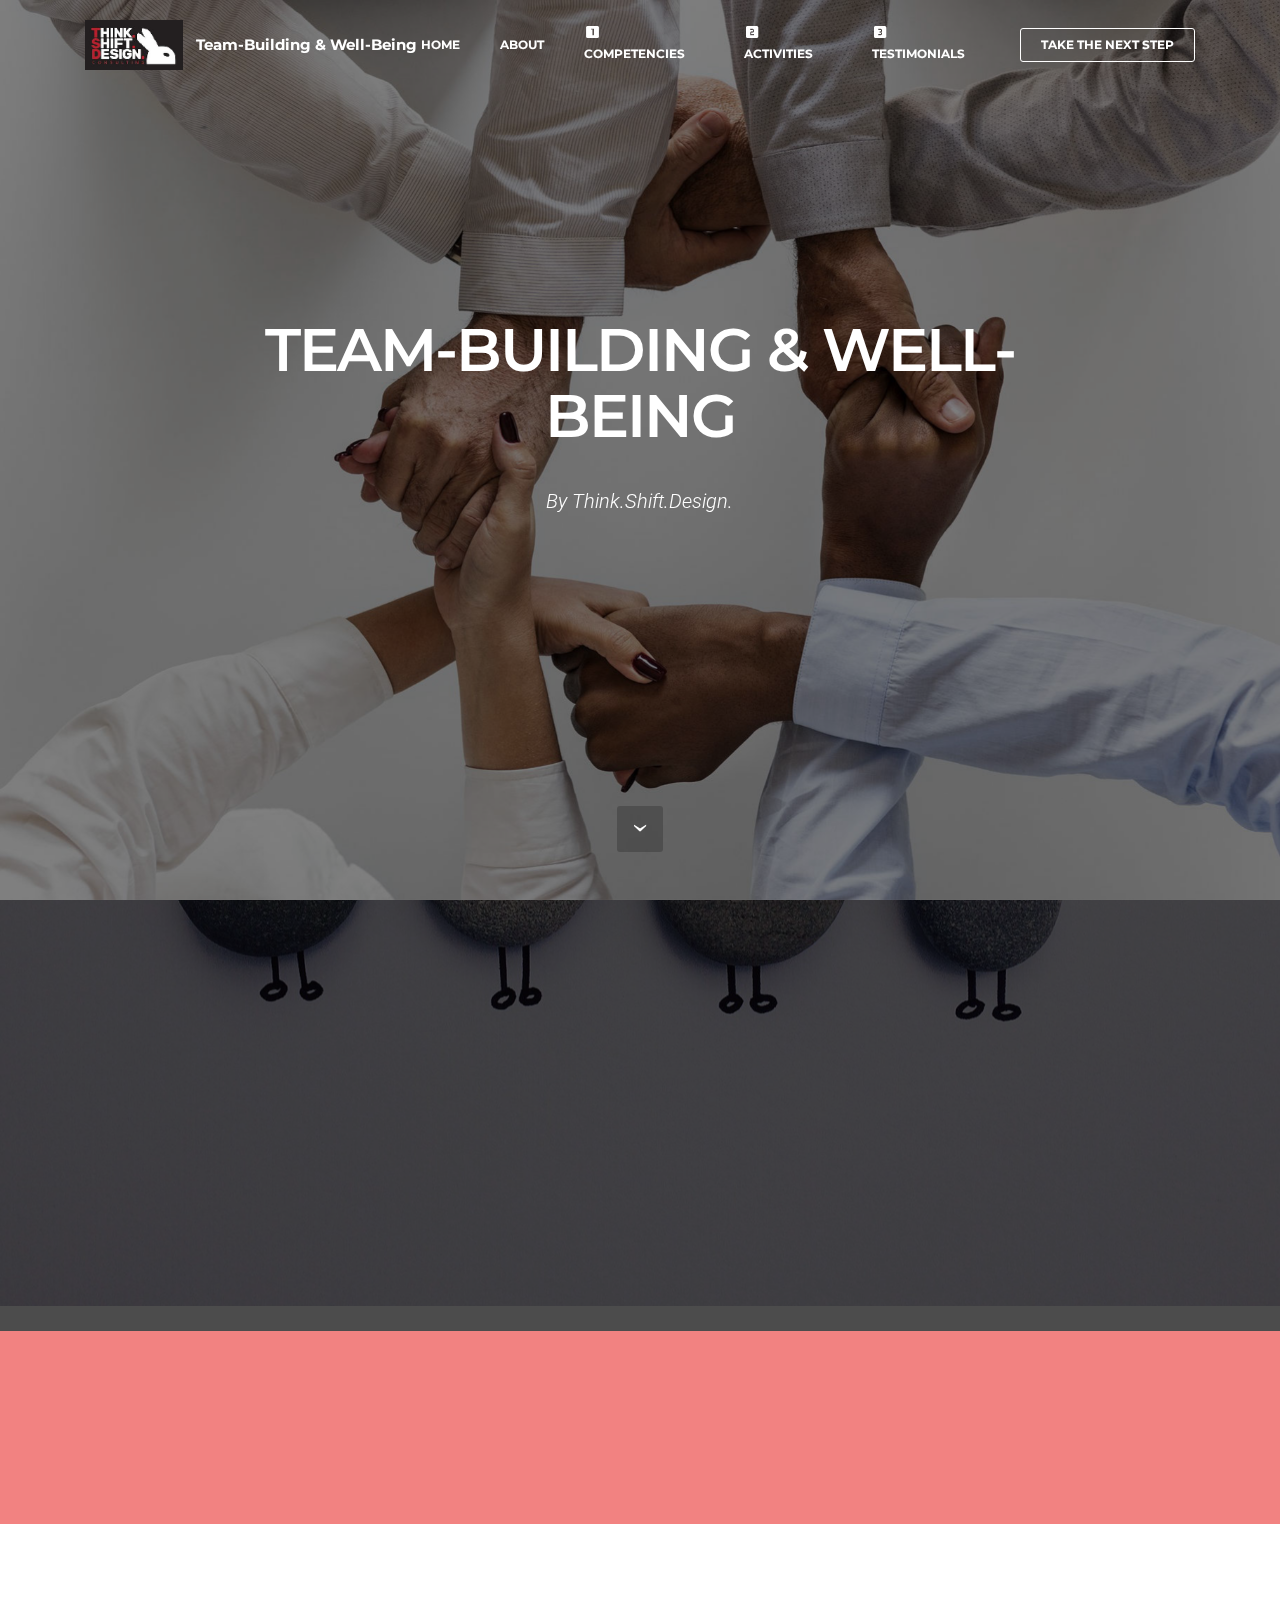
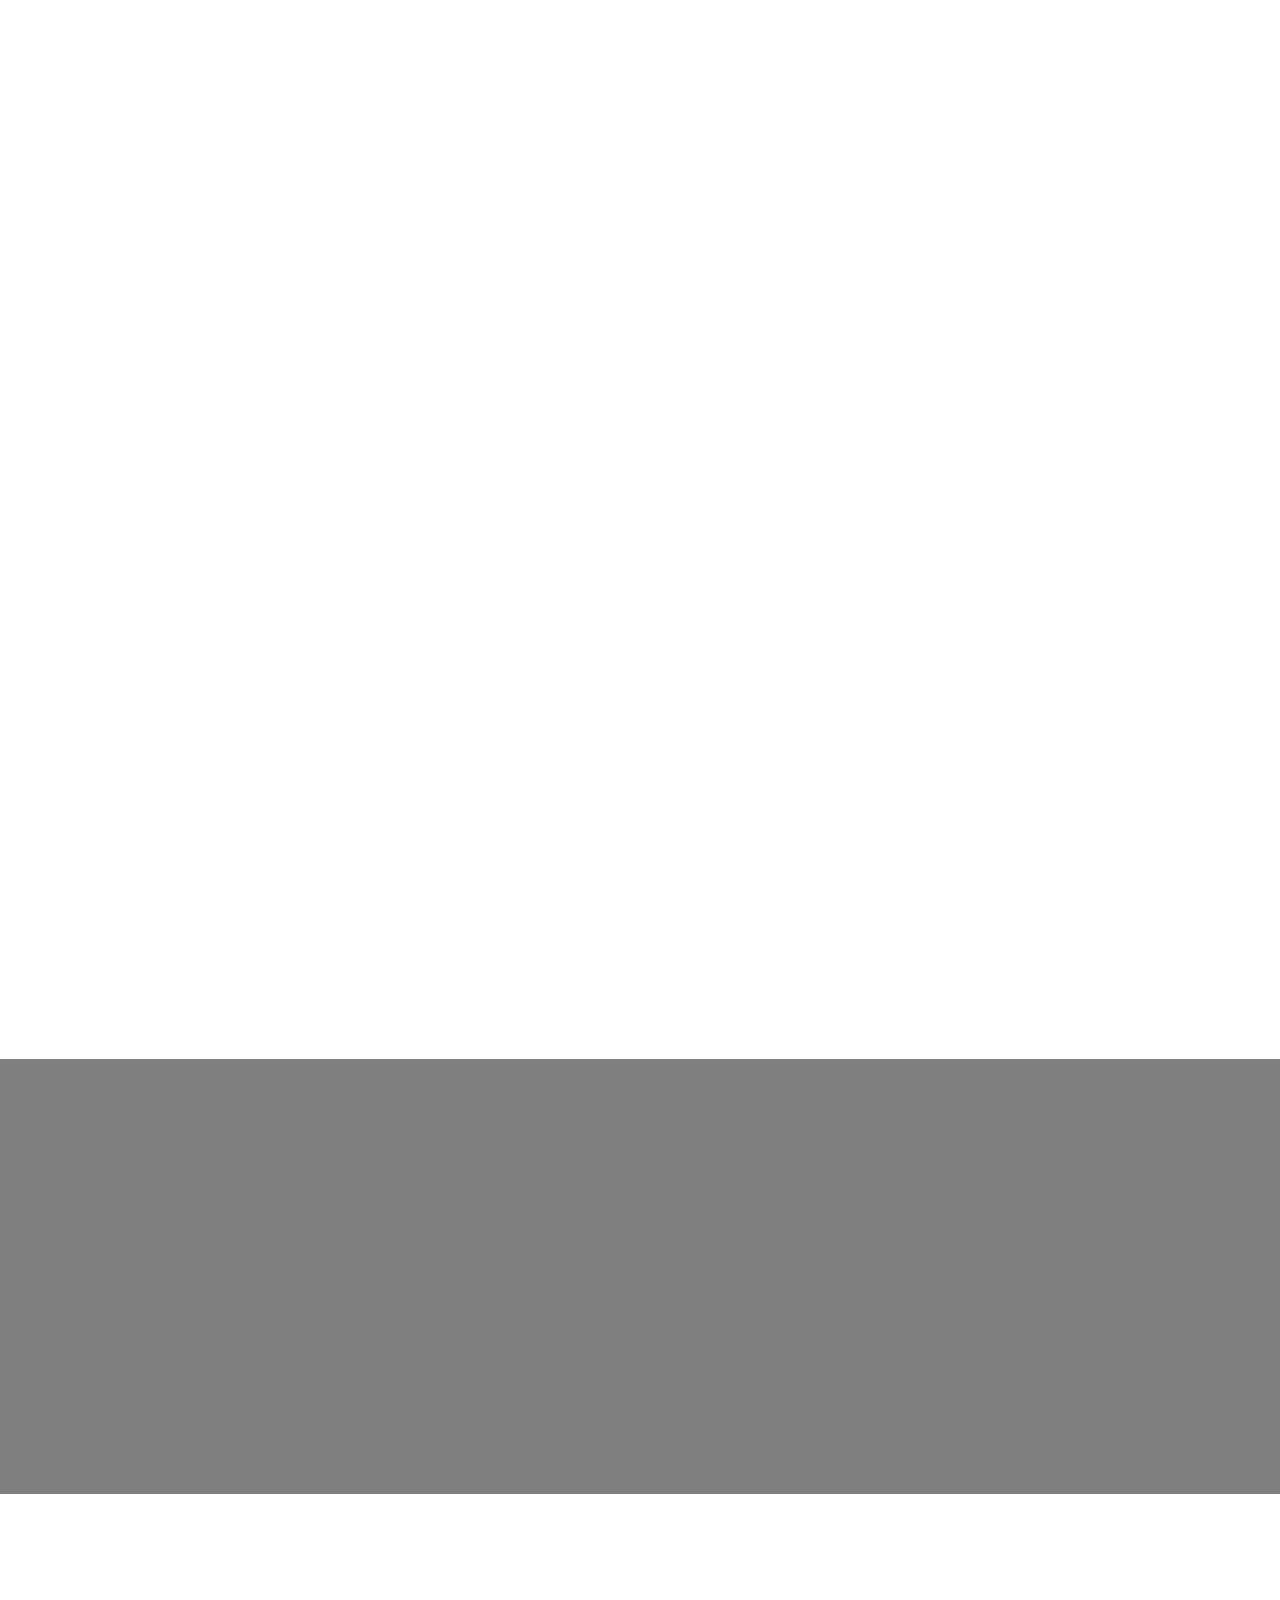
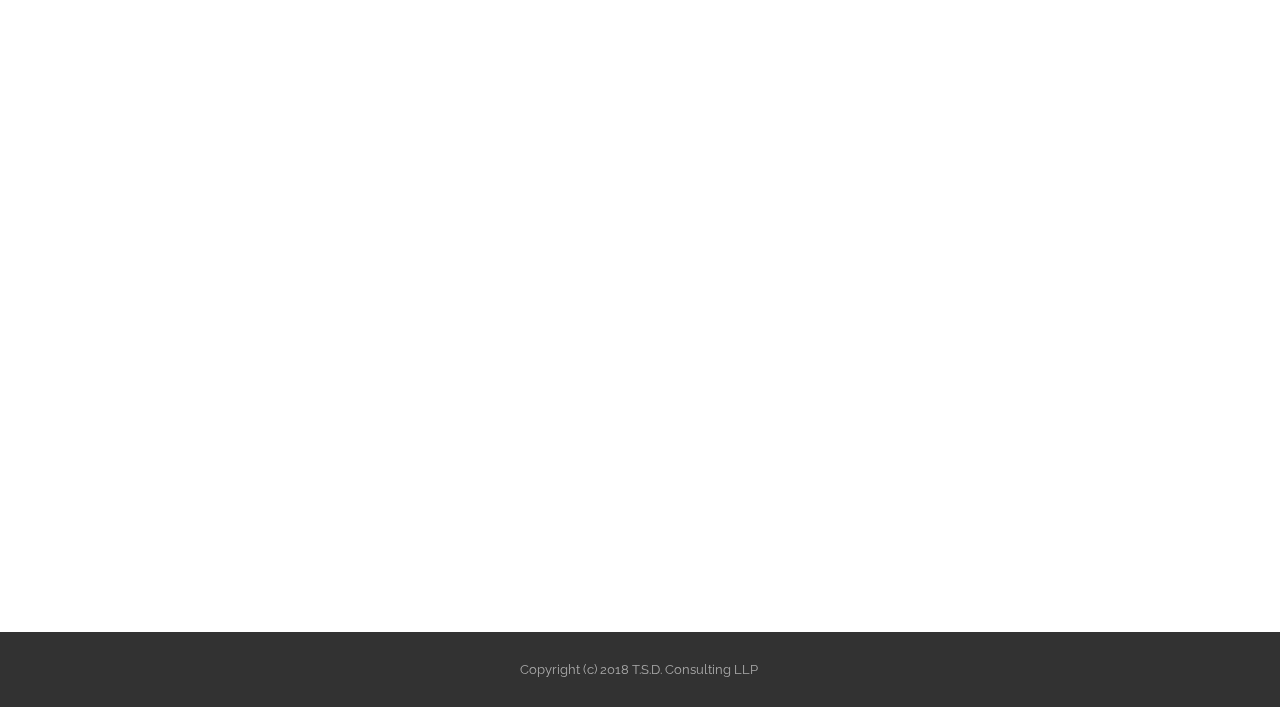
==== index.html @ 6da204c2 "First Draft" ====
<!DOCTYPE html>
<html >
<head>
  <!-- Site made with Mobirise Website Builder v4.8.1, https://mobirise.com -->
  <meta charset="UTF-8">
  <meta http-equiv="X-UA-Compatible" content="IE=edge">
  <meta name="generator" content="Mobirise v4.8.1, mobirise.com">
  <meta name="viewport" content="width=device-width, initial-scale=1, minimum-scale=1">
  <link rel="shortcut icon" href="assets/images/tsd-logo-06-black-251x128.jpg" type="image/x-icon">
  <meta name="description" content="">
  
  <link rel="stylesheet" href="https://fonts.googleapis.com/css?family=Montserrat:400,700">
  <link rel="stylesheet" href="https://fonts.googleapis.com/css?family=Raleway:100,100i,200,200i,300,300i,400,400i,500,500i,600,600i,700,700i,800,800i,900,900i">
  <link rel="stylesheet" href="assets/bootstrap-material-design-font/css/material.css">
  <link rel="stylesheet" href="https://fonts.googleapis.com/css?family=Lora:400,700,400italic,700italic&subset=latin">
  <link rel="stylesheet" href="assets/tether/tether.min.css">
  <link rel="stylesheet" href="assets/bootstrap/css/bootstrap.min.css">
  <link rel="stylesheet" href="assets/dropdown/css/style.css">
  <link rel="stylesheet" href="assets/animate.css/animate.min.css">
  <link rel="stylesheet" href="assets/theme/css/style.css">
  <link rel="stylesheet" href="assets/mobirise/css/mbr-additional.css" type="text/css">
  
  
  
</head>
<body>

<!-- Google Analytics -->
<script>
  (function(i,s,o,g,r,a,m){i['GoogleAnalyticsObject']=r;i[r]=i[r]||function(){
  (i[r].q=i[r].q||[]).push(arguments)},i[r].l=1*new Date();a=s.createElement(o),
  m=s.getElementsByTagName(o)[0];a.async=1;a.src=g;m.parentNode.insertBefore(a,m)
  })(window,document,'script','https://www.google-analytics.com/analytics.js','ga');

  ga('create', 'UA-85446248-3', 'auto');
  ga('send', 'pageview');

</script>
<!-- /Google Analytics -->


  <section id="menu-0" data-rv-view="0">

    <nav class="navbar navbar-dropdown transparent navbar-fixed-top bg-color">
        <div class="container">

            <div class="mbr-table">
                <div class="mbr-table-cell">

                    <div class="navbar-brand">
                        <a href="http://www.thinkshiftdesign.com" target="_blank" class="navbar-logo"><img src="assets/images/tsd-logo-06-black-251x128.jpg" alt="Mobirise"></a>
                        <a class="navbar-caption" href="http://www.thinkshiftdesign.com" target="_blank">Team-Building &amp; Well-Being</a>
                    </div>

                </div>
                <div class="mbr-table-cell">

                    <button class="navbar-toggler pull-xs-right hidden-md-up" type="button" data-toggle="collapse" data-target="#exCollapsingNavbar">
                        <div class="hamburger-icon"></div>
                    </button>

                    <ul class="nav-dropdown collapse pull-xs-right nav navbar-nav navbar-toggleable-sm" id="exCollapsingNavbar"><li class="nav-item"><a class="nav-link link" href="index.html#content8-0">HOME</a></li><li class="nav-item"><a class="nav-link link" href="index.html#msg-box3-6" aria-expanded="false">ABOUT</a></li><li class="nav-item dropdown"><a class="nav-link link" href="index.html#header3-2" aria-expanded="false"><span class="mdi-image-looks-one mbr-iconfont mbr-iconfont-btn"></span>COMPETENCIES</a></li><li class="nav-item"><a class="nav-link link" href="index.html#msg-box3-6" aria-expanded="false"><span class="mdi-image-looks-two mbr-iconfont mbr-iconfont-btn"></span>ACTIVITIES</a></li><li class="nav-item"><a class="nav-link link" href="page5.html" aria-expanded="false"><span class="mdi-image-looks-3 mbr-iconfont mbr-iconfont-btn"></span>TESTIMONIALS</a></li><li class="nav-item nav-btn"><a class="nav-link btn btn-white btn-white-outline" href="index.html#form1-7">TAKE THE NEXT STEP</a></li></ul>
                    <button hidden="" class="navbar-toggler navbar-close" type="button" data-toggle="collapse" data-target="#exCollapsingNavbar">
                        <div class="close-icon"></div>
                    </button>

                </div>
            </div>

        </div>
    </nav>

</section>

<section class="engine"><a href="https://mobiri.se/v">html templates</a></section><section class="mbr-section mbr-section-hero mbr-section-full mbr-section-with-arrow mbr-parallax-background mbr-after-navbar" id="header1-1" data-rv-view="4" style="background-image: url(assets/images/mbr-1920x1281.jpg);">

    <div class="mbr-overlay" style="opacity: 0.5; background-color: rgb(0, 0, 0);"></div>

    <div class="mbr-table-cell">

        <div class="container">
            <div class="row">
                <div class="mbr-section col-md-10 col-md-offset-1 text-xs-center">

                    <h1 class="mbr-section-title display-1">TEAM-BUILDING &amp; WELL-BEING<br></h1>
                    <p class="mbr-section-lead lead"><br>By Think.Shift.Design.<br><br></p>
                    
                </div>
            </div>
        </div>
    </div>

    <div class="mbr-arrow mbr-arrow-floating" aria-hidden="true"><a href="#content8-0"><i class="mbr-arrow-icon"></i></a></div>

</section>

<section class="mbr-section mbr-parallax-background" id="content8-0" data-rv-view="7" style="background-image: url(assets/images/mbr-1920x1371.jpg); padding-top: 80px; padding-bottom: 40px;">

    <div class="mbr-overlay" style="opacity: 0.7; background-color: rgb(0, 0, 0);">
    </div>

    <div class="container">
        <h3 class="mbr-section-title display-2"><br><br>What we Believe</h3>
        <div class="lead"><p><strong>Team Excellence &amp; Effectiveness  =  </strong>Building Team Competencies + Promoting Team Well-being</p><p><br></p></div>
    </div>

</section>

<section class="mbr-section mbr-section__container article" id="header3-2" data-rv-view="10" style="background-color: rgb(242, 130, 129); padding-top: 60px; padding-bottom: 80px;">
    <div class="container">
        <div class="row">
            <div class="col-xs-12">
                <h3 class="mbr-section-title display-2">It's as simple as 1 2 3 !<br></h3>
                
            </div>
        </div>
    </div>
</section>

<section class="mbr-section" id="msg-box5-l" data-rv-view="12" style="background-color: rgb(255, 255, 255); padding-top: 0px; padding-bottom: 40px;">

    
    <div class="container">
        <div class="row">
            <div class="mbr-table-md-up">

              

              <div class="mbr-table-cell col-md-5 text-xs-center text-md-right content-size">
                  <h3 class="mbr-section-title display-2"><br>Step 1: Identify Team Competencies</h3>
                  <div class="lead">

                    <p>In a team-oriented environment, every member contributes to the oeverall success of the organisation.</p>

                  </div>

                  <div><a class="btn btn-primary" href="page3.html">SEE COMPETENCIES HERE</a></div>
              </div>


              


              <div class="mbr-table-cell mbr-left-padding-md-up mbr-valign-top col-md-7 image-size" style="width: 50%;">
                  <div class="mbr-figure"><img src="assets/images/mbr-1400x933.jpg"></div>
              </div>

            </div>
        </div>
    </div>

</section>

<section class="mbr-section" id="msg-box5-m" data-rv-view="15" style="background-color: rgb(255, 255, 255); padding-top: 0px; padding-bottom: 40px;">

    
    <div class="container">
        <div class="row">
            <div class="mbr-table-md-up">

              <div class="mbr-table-cell mbr-right-padding-md-up mbr-valign-top col-md-7 image-size" style="width: 50%;">
                  <div class="mbr-figure"><img src="assets/images/mbr-1-1400x933.jpg"></div>
              </div>

              


              <div class="mbr-table-cell col-md-5 text-xs-center text-md-left content-size">
                  <h3 class="mbr-section-title display-2"><br>Step 2: Design or Select Activities</h3>
                  <div class="lead">

                    <p>Choose from an exciting range of products and services...or better yet, customise your own team building and wellness package!</p>

                  </div>

                  <div><a class="btn btn-primary" href="page4.html">SEE SAMPLE ACTIVITIES HERE</a></div>
              </div>


              

            </div>
        </div>
    </div>

</section>

<section class="mbr-section" id="msg-box5-n" data-rv-view="18" style="background-color: rgb(255, 255, 255); padding-top: 0px; padding-bottom: 40px;">

    
    <div class="container">
        <div class="row">
            <div class="mbr-table-md-up">

              

              <div class="mbr-table-cell col-md-5 text-xs-center text-md-right content-size">
                  <h3 class="mbr-section-title display-2"><br>STEP 3: Enjoy and Flourish!</h3>
                  <div class="lead">

                    <p>Reap the fruits of your labour--a bonded team is <br>a motivated team is a productive team!<br><br></p>

                  </div>

                  <div><a class="btn btn-primary" href="page5.html">READ OUR TESTIMONIALS</a></div>
              </div>


              


              <div class="mbr-table-cell mbr-left-padding-md-up mbr-valign-top col-md-7 image-size" style="width: 49%;">
                  <div class="mbr-figure"><img src="assets/images/happy-team-1400x934.jpg"></div>
              </div>

            </div>
        </div>
    </div>

</section>

<section class="mbr-section article mbr-parallax-background" id="msg-box3-6" data-rv-view="21" style="background-image: url(assets/images/mbr-2-2000x1333.jpg); padding-top: 120px; padding-bottom: 120px;">

    <div class="mbr-overlay" style="opacity: 0.5; background-color: rgb(0, 0, 0);">
    </div>
    <div class="container">
        <div class="row">
            <div class="col-md-8 col-md-offset-2 text-xs-center">
                <h3 class="mbr-section-title display-2">Why THINK. SHIFT. DESIGN. <br>for your teams?</h3>
                
                <div><a class="btn btn-white" href="page6.html" target="_blank">TSD FOR YOU</a> <a class="btn btn-white" href="page6.html" target="_blank">MEET OUR TEAM</a> <a class="btn btn-white" href="http://www.thinkshiftdesign.com/" target="_blank"> VISIT OUR CORPORATE SITE</a></div>
            </div>
        </div>
    </div>

</section>

<section class="mbr-section form1" id="form1-7" data-rv-view="24" style="background-color: rgb(255, 255, 255); padding-top: 120px; padding-bottom: 120px;">
    
    <div class="mbr-section mbr-section__container mbr-section__container--middle">
        <div class="container">
            <div class="row">
                <div class="col-xs-12 text-xs-center">
                    <h3 class="mbr-section-title display-2">TAKE THE NEXT STEP</h3>
                    <small class="mbr-section-subtitle">Let us know what you need, and we'll be in touch!</small>
                </div>
            </div>
        </div>
    </div>
    <div class="mbr-section mbr-section-nopadding">
        <div class="container">
            <div class="row">
                <div class="col-xs-12 col-lg-10 col-lg-offset-1" data-form-type="formoid">


                    <div data-form-alert="true">
                        <div hidden="" data-form-alert-success="true" class="alert alert-form alert-success text-xs-center">Thanks for filling out our form. We'll get back to you within 24 hours.</div>
                    </div>


                    <form action="https://mobirise.com/" method="post" data-form-title="TAKE THE NEXT STEP">

                        <input type="hidden" value="E4gHMKXyTBTjEdEMO/pxLQq737hvA9WwGeJQ/5QRjsgtYbkJ7cJeh1YnumF84D9lacucM6jyxl1ken0Qi95+FirIF0cXNRQh2DLxm87xH+l/KC6DyazeCnBOh6SUSCSk" data-form-email="true">

                        <div class="row row-sm-offset">

                            <div class="col-xs-12 col-md-4">
                                <div class="form-group">
                                    <label class="form-control-label" for="form1-7-name">Name<span class="form-asterisk">*</span></label>
                                    <input type="text" class="form-control" name="name" required="" data-form-field="Name" id="form1-7-name">
                                </div>
                            </div>

                            <div class="col-xs-12 col-md-4">
                                <div class="form-group">
                                    <label class="form-control-label" for="form1-7-email">Email<span class="form-asterisk">*</span></label>
                                    <input type="email" class="form-control" name="email" required="" data-form-field="Email" id="form1-7-email">
                                </div>
                            </div>

                            <div class="col-xs-12 col-md-4">
                                <div class="form-group">
                                    <label class="form-control-label" for="form1-7-phone">Phone</label>
                                    <input type="tel" class="form-control" name="phone" data-form-field="Phone" id="form1-7-phone">
                                </div>
                            </div>

                        </div>

                        <div class="form-group">
                            <label class="form-control-label" for="form1-7-message">Message</label>
                            <textarea class="form-control" name="message" rows="7" data-form-field="Message" id="form1-7-message"></textarea>
                        </div>

                        <div><button type="submit" class="btn btn-primary">CONTACT US</button></div>

                    </form>
                </div>
            </div>
        </div>
    </div>
</section>

<footer class="mbr-small-footer mbr-section mbr-section-nopadding" id="footer1-2" data-rv-view="2" style="background-color: rgb(50, 50, 50); padding-top: 1.75rem; padding-bottom: 1.75rem;">
    
    <div class="container text-xs-center">
        <p>Copyright (c) 2018 T.S.D. Consulting LLP&nbsp;</p>
    </div>
</footer>


  <script src="assets/web/assets/jquery/jquery.min.js"></script>
  <script src="assets/tether/tether.min.js"></script>
  <script src="assets/bootstrap/js/bootstrap.min.js"></script>
  <script src="assets/smooth-scroll/smooth-scroll.js"></script>
  <script src="assets/dropdown/js/script.min.js"></script>
  <script src="assets/touch-swipe/jquery.touch-swipe.min.js"></script>
  <script src="assets/viewport-checker/jquery.viewportchecker.js"></script>
  <script src="assets/jarallax/jarallax.js"></script>
  <script src="assets/theme/js/script.js"></script>
  <script src="assets/formoid/formoid.min.js"></script>
  
  
  <input name="animation" type="hidden">
  </body>
</html>
---- assets/bootstrap-material-design-font/css/material.css ----
@font-face {
  font-family: 'Material-Design-Icons';
  src: url('../fonts/Material-Design-Icons.eot?3ocs8m');
  src: url('../fonts/Material-Design-Icons.eot?#iefix3ocs8m') format('embedded-opentype'), url('../fonts/Material-Design-Icons.woff?3ocs8m') format('woff'), url('../fonts/Material-Design-Icons.ttf?3ocs8m') format('truetype'), url('../fonts/Material-Design-Icons.svg?3ocs8m#Material-Design-Icons') format('svg');
  font-weight: normal;
  font-style: normal;
}
[class^="mdi-"],
[class*="mdi-"] {
  speak: none;
  display: inline-block;
  font-style: normal;
  font-variant:normal;
  font-weight:normal;
/*  font-size:24px;*/
  line-height:1;
  font-family:'Material-Design-Icons' !important;
  text-rendering: auto;
  
  -webkit-font-smoothing: antialiased;
  -moz-osx-font-smoothing: grayscale;
  -webkit-transform: translate(0, 0);
      -ms-transform: translate(0, 0);
          transform: translate(0, 0);
}
[class^="mdi-"]:before,
[class*="mdi-"]:before {
  display: inline-block;
  speak: none;
  text-decoration: inherit;
}
[class^="mdi-"].pull-left,
[class*="mdi-"].pull-left {
  margin-right: .3em;
}
[class^="mdi-"].pull-right,
[class*="mdi-"].pull-right {
  margin-left: .3em;
}
[class^="mdi-"].mdi-lg:before,
[class*="mdi-"].mdi-lg:before,
[class^="mdi-"].mdi-lg:after,
[class*="mdi-"].mdi-lg:after {
  font-size: 1.33333333em;
  line-height: 0.75em;
  vertical-align: -15%;
}
[class^="mdi-"].mdi-2x:before,
[class*="mdi-"].mdi-2x:before,
[class^="mdi-"].mdi-2x:after,
[class*="mdi-"].mdi-2x:after {
  font-size: 2em;
}
[class^="mdi-"].mdi-3x:before,
[class*="mdi-"].mdi-3x:before,
[class^="mdi-"].mdi-3x:after,
[class*="mdi-"].mdi-3x:after {
  font-size: 3em;
}
[class^="mdi-"].mdi-4x:before,
[class*="mdi-"].mdi-4x:before,
[class^="mdi-"].mdi-4x:after,
[class*="mdi-"].mdi-4x:after {
  font-size: 4em;
}
[class^="mdi-"].mdi-5x:before,
[class*="mdi-"].mdi-5x:before,
[class^="mdi-"].mdi-5x:after,
[class*="mdi-"].mdi-5x:after {
  font-size: 5em;
}
[class^="mdi-device-signal-cellular-"]:after,
[class^="mdi-device-battery-"]:after,
[class^="mdi-device-battery-charging-"]:after,
[class^="mdi-device-signal-cellular-connected-no-internet-"]:after,
[class^="mdi-device-signal-wifi-"]:after,
[class^="mdi-device-signal-wifi-statusbar-not-connected"]:after,
.mdi-device-network-wifi:after {
  opacity: .3;
  position: absolute;
  left: 0;
  top: 0;
  z-index: 1;
  display: inline-block;
  speak: none;
  text-decoration: inherit;
}
[class^="mdi-device-signal-cellular-"]:after {
  content: "\e758";
}
[class^="mdi-device-battery-"]:after {
  content: "\e735";
}
[class^="mdi-device-battery-charging-"]:after {
  content: "\e733";
}
[class^="mdi-device-signal-cellular-connected-no-internet-"]:after {
  content: "\e75d";
}
[class^="mdi-device-signal-wifi-"]:after,
.mdi-device-network-wifi:after {
  content: "\e765";
}
[class^="mdi-device-signal-wifi-statusbasr-not-connected"]:after {
  content: "\e8f7";
}
.mdi-device-signal-cellular-off:after,
.mdi-device-signal-cellular-null:after,
.mdi-device-signal-cellular-no-sim:after,
.mdi-device-signal-wifi-off:after,
.mdi-device-signal-wifi-4-bar:after,
.mdi-device-signal-cellular-4-bar:after,
.mdi-device-battery-alert:after,
.mdi-device-signal-cellular-connected-no-internet-4-bar:after,
.mdi-device-battery-std:after,
.mdi-device-battery-full .mdi-device-battery-unknown:after {
  content: "";
}
.mdi-fw {
  width: 1.28571429em;
  text-align: center;
}
.mdi-ul {
  padding-left: 0;
  margin-left: 2.14285714em;
  list-style-type: none;
}
.mdi-ul > li {
  position: relative;
}
.mdi-li {
  position: absolute;
  left: -2.14285714em;
  width: 2.14285714em;
  top: 0.14285714em;
  text-align: center;
}
.mdi-li.mdi-lg {
  left: -1.85714286em;
}
.mdi-border {
  padding: .2em .25em .15em;
  border: solid 0.08em #eeeeee;
  border-radius: .1em;
}
.mdi-spin {
  -webkit-animation: mdi-spin 2s infinite linear;
  animation: mdi-spin 2s infinite linear;
  -webkit-transform-origin: 50% 50%;
  -ms-transform-origin: 50% 50%;
      transform-origin: 50% 50%;
}
.mdi-pulse {
  -webkit-animation: mdi-spin 1s steps(8) infinite;
  animation: mdi-spin 1s steps(8) infinite;
  -webkit-transform-origin: 50% 50%;
  -ms-transform-origin: 50% 50%;
      transform-origin: 50% 50%;
}
@-webkit-keyframes mdi-spin {
  0% {
    -webkit-transform: rotate(0deg);
    transform: rotate(0deg);
  }
  100% {
    -webkit-transform: rotate(359deg);
    transform: rotate(359deg);
  }
}
@keyframes mdi-spin {
  0% {
    -webkit-transform: rotate(0deg);
    transform: rotate(0deg);
  }
  100% {
    -webkit-transform: rotate(359deg);
    transform: rotate(359deg);
  }
}
.mdi-rotate-90 {
  filter: progid:DXImageTransform.Microsoft.BasicImage(rotation=1);
  -webkit-transform: rotate(90deg);
  -ms-transform: rotate(90deg);
  transform: rotate(90deg);
}
.mdi-rotate-180 {
  filter: progid:DXImageTransform.Microsoft.BasicImage(rotation=2);
  -webkit-transform: rotate(180deg);
  -ms-transform: rotate(180deg);
  transform: rotate(180deg);
}
.mdi-rotate-270 {
  filter: progid:DXImageTransform.Microsoft.BasicImage(rotation=3);
  -webkit-transform: rotate(270deg);
  -ms-transform: rotate(270deg);
  transform: rotate(270deg);
}
.mdi-flip-horizontal {
  filter: progid:DXImageTransform.Microsoft.BasicImage(rotation=0, mirror=1);
  -webkit-transform: scale(-1, 1);
  -ms-transform: scale(-1, 1);
  transform: scale(-1, 1);
}
.mdi-flip-vertical {
  filter: progid:DXImageTransform.Microsoft.BasicImage(rotation=2, mirror=1);
  -webkit-transform: scale(1, -1);
  -ms-transform: scale(1, -1);
  transform: scale(1, -1);
}
:root .mdi-rotate-90,
:root .mdi-rotate-180,
:root .mdi-rotate-270,
:root .mdi-flip-horizontal,
:root .mdi-flip-vertical {
  -webkit-filter: none;
          filter: none;
}
.mdi-stack {
  position: relative;
  display: inline-block;
  width: 2em;
  height: 2em;
  line-height: 2em;
  vertical-align: middle;
}
.mdi-stack-1x,
.mdi-stack-2x {
  position: absolute;
  left: 0;
  width: 100%;
  text-align: center;
}
.mdi-stack-1x {
  line-height: inherit;
}
.mdi-stack-2x {
  font-size: 2em;
}
.mdi-inverse {
  color: #ffffff;
}
/* Start Icons */
.mdi-action-3d-rotation:before {
  content: "\e600";
}
.mdi-action-accessibility:before {
  content: "\e601";
}
.mdi-action-account-balance-wallet:before {
  content: "\e602";
}
.mdi-action-account-balance:before {
  content: "\e603";
}
.mdi-action-account-box:before {
  content: "\e604";
}
.mdi-action-account-child:before {
  content: "\e605";
}
.mdi-action-account-circle:before {
  content: "\e606";
}
.mdi-action-add-shopping-cart:before {
  content: "\e607";
}
.mdi-action-alarm-add:before {
  content: "\e608";
}
.mdi-action-alarm-off:before {
  content: "\e609";
}
.mdi-action-alarm-on:before {
  content: "\e60a";
}
.mdi-action-alarm:before {
  content: "\e60b";
}
.mdi-action-android:before {
  content: "\e60c";
}
.mdi-action-announcement:before {
  content: "\e60d";
}
.mdi-action-aspect-ratio:before {
  content: "\e60e";
}
.mdi-action-assessment:before {
  content: "\e60f";
}
.mdi-action-assignment-ind:before {
  content: "\e610";
}
.mdi-action-assignment-late:before {
  content: "\e611";
}
.mdi-action-assignment-return:before {
  content: "\e612";
}
.mdi-action-assignment-returned:before {
  content: "\e613";
}
.mdi-action-assignment-turned-in:before {
  content: "\e614";
}
.mdi-action-assignment:before {
  content: "\e615";
}
.mdi-action-autorenew:before {
  content: "\e616";
}
.mdi-action-backup:before {
  content: "\e617";
}
.mdi-action-book:before {
  content: "\e618";
}
.mdi-action-bookmark-outline:before {
  content: "\e619";
}
.mdi-action-bookmark:before {
  content: "\e61a";
}
.mdi-action-bug-report:before {
  content: "\e61b";
}
.mdi-action-cached:before {
  content: "\e61c";
}
.mdi-action-check-circle:before {
  content: "\e61d";
}
.mdi-action-class:before {
  content: "\e61e";
}
.mdi-action-credit-card:before {
  content: "\e61f";
}
.mdi-action-dashboard:before {
  content: "\e620";
}
.mdi-action-delete:before {
  content: "\e621";
}
.mdi-action-description:before {
  content: "\e622";
}
.mdi-action-dns:before {
  content: "\e623";
}
.mdi-action-done-all:before {
  content: "\e624";
}
.mdi-action-done:before {
  content: "\e625";
}
.mdi-action-event:before {
  content: "\e626";
}
.mdi-action-exit-to-app:before {
  content: "\e627";
}
.mdi-action-explore:before {
  content: "\e628";
}
.mdi-action-extension:before {
  content: "\e629";
}
.mdi-action-face-unlock:before {
  content: "\e62a";
}
.mdi-action-favorite-outline:before {
  content: "\e62b";
}
.mdi-action-favorite:before {
  content: "\e62c";
}
.mdi-action-find-in-page:before {
  content: "\e62d";
}
.mdi-action-find-replace:before {
  content: "\e62e";
}
.mdi-action-flip-to-back:before {
  content: "\e62f";
}
.mdi-action-flip-to-front:before {
  content: "\e630";
}
.mdi-action-get-app:before {
  content: "\e631";
}
.mdi-action-grade:before {
  content: "\e632";
}
.mdi-action-group-work:before {
  content: "\e633";
}
.mdi-action-help:before {
  content: "\e634";
}
.mdi-action-highlight-remove:before {
  content: "\e635";
}
.mdi-action-history:before {
  content: "\e636";
}
.mdi-action-home:before {
  content: "\e637";
}
.mdi-action-https:before {
  content: "\e638";
}
.mdi-action-info-outline:before {
  content: "\e639";
}
.mdi-action-info:before {
  content: "\e63a";
}
.mdi-action-input:before {
  content: "\e63b";
}
.mdi-action-invert-colors:before {
  content: "\e63c";
}
.mdi-action-label-outline:before {
  content: "\e63d";
}
.mdi-action-label:before {
  content: "\e63e";
}
.mdi-action-language:before {
  content: "\e63f";
}
.mdi-action-launch:before {
  content: "\e640";
}
.mdi-action-list:before {
  content: "\e641";
}
.mdi-action-lock-open:before {
  content: "\e642";
}
.mdi-action-lock-outline:before {
  content: "\e643";
}
.mdi-action-lock:before {
  content: "\e644";
}
.mdi-action-loyalty:before {
  content: "\e645";
}
.mdi-action-markunread-mailbox:before {
  content: "\e646";
}
.mdi-action-note-add:before {
  content: "\e647";
}
.mdi-action-open-in-browser:before {
  content: "\e648";
}
.mdi-action-open-in-new:before {
  content: "\e649";
}
.mdi-action-open-with:before {
  content: "\e64a";
}
.mdi-action-pageview:before {
  content: "\e64b";
}
.mdi-action-payment:before {
  content: "\e64c";
}
.mdi-action-perm-camera-mic:before {
  content: "\e64d";
}
.mdi-action-perm-contact-cal:before {
  content: "\e64e";
}
.mdi-action-perm-data-setting:before {
  content: "\e64f";
}
.mdi-action-perm-device-info:before {
  content: "\e650";
}
.mdi-action-perm-identity:before {
  content: "\e651";
}
.mdi-action-perm-media:before {
  content: "\e652";
}
.mdi-action-perm-phone-msg:before {
  content: "\e653";
}
.mdi-action-perm-scan-wifi:before {
  content: "\e654";
}
.mdi-action-picture-in-picture:before {
  content: "\e655";
}
.mdi-action-polymer:before {
  content: "\e656";
}
.mdi-action-print:before {
  content: "\e657";
}
.mdi-action-query-builder:before {
  content: "\e658";
}
.mdi-action-question-answer:before {
  content: "\e659";
}
.mdi-action-receipt:before {
  content: "\e65a";
}
.mdi-action-redeem:before {
  content: "\e65b";
}
.mdi-action-reorder:before {
  content: "\e65c";
}
.mdi-action-report-problem:before {
  content: "\e65d";
}
.mdi-action-restore:before {
  content: "\e65e";
}
.mdi-action-room:before {
  content: "\e65f";
}
.mdi-action-schedule:before {
  content: "\e660";
}
.mdi-action-search:before {
  content: "\e661";
}
.mdi-action-settings-applications:before {
  content: "\e662";
}
.mdi-action-settings-backup-restore:before {
  content: "\e663";
}
.mdi-action-settings-bluetooth:before {
  content: "\e664";
}
.mdi-action-settings-cell:before {
  content: "\e665";
}
.mdi-action-settings-display:before {
  content: "\e666";
}
.mdi-action-settings-ethernet:before {
  content: "\e667";
}
.mdi-action-settings-input-antenna:before {
  content: "\e668";
}
.mdi-action-settings-input-component:before {
  content: "\e669";
}
.mdi-action-settings-input-composite:before {
  content: "\e66a";
}
.mdi-action-settings-input-hdmi:before {
  content: "\e66b";
}
.mdi-action-settings-input-svideo:before {
  content: "\e66c";
}
.mdi-action-settings-overscan:before {
  content: "\e66d";
}
.mdi-action-settings-phone:before {
  content: "\e66e";
}
.mdi-action-settings-power:before {
  content: "\e66f";
}
.mdi-action-settings-remote:before {
  content: "\e670";
}
.mdi-action-settings-voice:before {
  content: "\e671";
}
.mdi-action-settings:before {
  content: "\e672";
}
.mdi-action-shop-two:before {
  content: "\e673";
}
.mdi-action-shop:before {
  content: "\e674";
}
.mdi-action-shopping-basket:before {
  content: "\e675";
}
.mdi-action-shopping-cart:before {
  content: "\e676";
}
.mdi-action-speaker-notes:before {
  content: "\e677";
}
.mdi-action-spellcheck:before {
  content: "\e678";
}
.mdi-action-star-rate:before {
  content: "\e679";
}
.mdi-action-stars:before {
  content: "\e67a";
}
.mdi-action-store:before {
  content: "\e67b";
}
.mdi-action-subject:before {
  content: "\e67c";
}
.mdi-action-supervisor-account:before {
  content: "\e67d";
}
.mdi-action-swap-horiz:before {
  content: "\e67e";
}
.mdi-action-swap-vert-circle:before {
  content: "\e67f";
}
.mdi-action-swap-vert:before {
  content: "\e680";
}
.mdi-action-system-update-tv:before {
  content: "\e681";
}
.mdi-action-tab-unselected:before {
  content: "\e682";
}
.mdi-action-tab:before {
  content: "\e683";
}
.mdi-action-theaters:before {
  content: "\e684";
}
.mdi-action-thumb-down:before {
  content: "\e685";
}
.mdi-action-thumb-up:before {
  content: "\e686";
}
.mdi-action-thumbs-up-down:before {
  content: "\e687";
}
.mdi-action-toc:before {
  content: "\e688";
}
.mdi-action-today:before {
  content: "\e689";
}
.mdi-action-track-changes:before {
  content: "\e68a";
}
.mdi-action-translate:before {
  content: "\e68b";
}
.mdi-action-trending-down:before {
  content: "\e68c";
}
.mdi-action-trending-neutral:before {
  content: "\e68d";
}
.mdi-action-trending-up:before {
  content: "\e68e";
}
.mdi-action-turned-in-not:before {
  content: "\e68f";
}
.mdi-action-turned-in:before {
  content: "\e690";
}
.mdi-action-verified-user:before {
  content: "\e691";
}
.mdi-action-view-agenda:before {
  content: "\e692";
}
.mdi-action-view-array:before {
  content: "\e693";
}
.mdi-action-view-carousel:before {
  content: "\e694";
}
.mdi-action-view-column:before {
  content: "\e695";
}
.mdi-action-view-day:before {
  content: "\e696";
}
.mdi-action-view-headline:before {
  content: "\e697";
}
.mdi-action-view-list:before {
  content: "\e698";
}
.mdi-action-view-module:before {
  content: "\e699";
}
.mdi-action-view-quilt:before {
  content: "\e69a";
}
.mdi-action-view-stream:before {
  content: "\e69b";
}
.mdi-action-view-week:before {
  content: "\e69c";
}
.mdi-action-visibility-off:before {
  content: "\e69d";
}
.mdi-action-visibility:before {
  content: "\e69e";
}
.mdi-action-wallet-giftcard:before {
  content: "\e69f";
}
.mdi-action-wallet-membership:before {
  content: "\e6a0";
}
.mdi-action-wallet-travel:before {
  content: "\e6a1";
}
.mdi-action-work:before {
  content: "\e6a2";
}
.mdi-alert-error:before {
  content: "\e6a3";
}
.mdi-alert-warning:before {
  content: "\e6a4";
}
.mdi-av-album:before {
  content: "\e6a5";
}
.mdi-av-closed-caption:before {
  content: "\e6a6";
}
.mdi-av-equalizer:before {
  content: "\e6a7";
}
.mdi-av-explicit:before {
  content: "\e6a8";
}
.mdi-av-fast-forward:before {
  content: "\e6a9";
}
.mdi-av-fast-rewind:before {
  content: "\e6aa";
}
.mdi-av-games:before {
  content: "\e6ab";
}
.mdi-av-hearing:before {
  content: "\e6ac";
}
.mdi-av-high-quality:before {
  content: "\e6ad";
}
.mdi-av-loop:before {
  content: "\e6ae";
}
.mdi-av-mic-none:before {
  content: "\e6af";
}
.mdi-av-mic-off:before {
  content: "\e6b0";
}
.mdi-av-mic:before {
  content: "\e6b1";
}
.mdi-av-movie:before {
  content: "\e6b2";
}
.mdi-av-my-library-add:before {
  content: "\e6b3";
}
.mdi-av-my-library-books:before {
  content: "\e6b4";
}
.mdi-av-my-library-music:before {
  content: "\e6b5";
}
.mdi-av-new-releases:before {
  content: "\e6b6";
}
.mdi-av-not-interested:before {
  content: "\e6b7";
}
.mdi-av-pause-circle-fill:before {
  content: "\e6b8";
}
.mdi-av-pause-circle-outline:before {
  content: "\e6b9";
}
.mdi-av-pause:before {
  content: "\e6ba";
}
.mdi-av-play-arrow:before {
  content: "\e6bb";
}
.mdi-av-play-circle-fill:before {
  content: "\e6bc";
}
.mdi-av-play-circle-outline:before {
  content: "\e6bd";
}
.mdi-av-play-shopping-bag:before {
  content: "\e6be";
}
.mdi-av-playlist-add:before {
  content: "\e6bf";
}
.mdi-av-queue-music:before {
  content: "\e6c0";
}
.mdi-av-queue:before {
  content: "\e6c1";
}
.mdi-av-radio:before {
  content: "\e6c2";
}
.mdi-av-recent-actors:before {
  content: "\e6c3";
}
.mdi-av-repeat-one:before {
  content: "\e6c4";
}
.mdi-av-repeat:before {
  content: "\e6c5";
}
.mdi-av-replay:before {
  content: "\e6c6";
}
.mdi-av-shuffle:before {
  content: "\e6c7";
}
.mdi-av-skip-next:before {
  content: "\e6c8";
}
.mdi-av-skip-previous:before {
  content: "\e6c9";
}
.mdi-av-snooze:before {
  content: "\e6ca";
}
.mdi-av-stop:before {
  content: "\e6cb";
}
.mdi-av-subtitles:before {
  content: "\e6cc";
}
.mdi-av-surround-sound:before {
  content: "\e6cd";
}
.mdi-av-timer:before {
  content: "\e6ce";
}
.mdi-av-video-collection:before {
  content: "\e6cf";
}
.mdi-av-videocam-off:before {
  content: "\e6d0";
}
.mdi-av-videocam:before {
  content: "\e6d1";
}
.mdi-av-volume-down:before {
  content: "\e6d2";
}
.mdi-av-volume-mute:before {
  content: "\e6d3";
}
.mdi-av-volume-off:before {
  content: "\e6d4";
}
.mdi-av-volume-up:before {
  content: "\e6d5";
}
.mdi-av-web:before {
  content: "\e6d6";
}
.mdi-communication-business:before {
  content: "\e6d7";
}
.mdi-communication-call-end:before {
  content: "\e6d8";
}
.mdi-communication-call-made:before {
  content: "\e6d9";
}
.mdi-communication-call-merge:before {
  content: "\e6da";
}
.mdi-communication-call-missed:before {
  content: "\e6db";
}
.mdi-communication-call-received:before {
  content: "\e6dc";
}
.mdi-communication-call-split:before {
  content: "\e6dd";
}
.mdi-communication-call:before {
  content: "\e6de";
}
.mdi-communication-chat:before {
  content: "\e6df";
}
.mdi-communication-clear-all:before {
  content: "\e6e0";
}
.mdi-communication-comment:before {
  content: "\e6e1";
}
.mdi-communication-contacts:before {
  content: "\e6e2";
}
.mdi-communication-dialer-sip:before {
  content: "\e6e3";
}
.mdi-communication-dialpad:before {
  content: "\e6e4";
}
.mdi-communication-dnd-on:before {
  content: "\e6e5";
}
.mdi-communication-email:before {
  content: "\e6e6";
}
.mdi-communication-forum:before {
  content: "\e6e7";
}
.mdi-communication-import-export:before {
  content: "\e6e8";
}
.mdi-communication-invert-colors-off:before {
  content: "\e6e9";
}
.mdi-communication-invert-colors-on:before {
  content: "\e6ea";
}
.mdi-communication-live-help:before {
  content: "\e6eb";
}
.mdi-communication-location-off:before {
  content: "\e6ec";
}
.mdi-communication-location-on:before {
  content: "\e6ed";
}
.mdi-communication-message:before {
  content: "\e6ee";
}
.mdi-communication-messenger:before {
  content: "\e6ef";
}
.mdi-communication-no-sim:before {
  content: "\e6f0";
}
.mdi-communication-phone:before {
  content: "\e6f1";
}
.mdi-communication-portable-wifi-off:before {
  content: "\e6f2";
}
.mdi-communication-quick-contacts-dialer:before {
  content: "\e6f3";
}
.mdi-communication-quick-contacts-mail:before {
  content: "\e6f4";
}
.mdi-communication-ring-volume:before {
  content: "\e6f5";
}
.mdi-communication-stay-current-landscape:before {
  content: "\e6f6";
}
.mdi-communication-stay-current-portrait:before {
  content: "\e6f7";
}
.mdi-communication-stay-primary-landscape:before {
  content: "\e6f8";
}
.mdi-communication-stay-primary-portrait:before {
  content: "\e6f9";
}
.mdi-communication-swap-calls:before {
  content: "\e6fa";
}
.mdi-communication-textsms:before {
  content: "\e6fb";
}
.mdi-communication-voicemail:before {
  content: "\e6fc";
}
.mdi-communication-vpn-key:before {
  content: "\e6fd";
}
.mdi-content-add-box:before {
  content: "\e6fe";
}
.mdi-content-add-circle-outline:before {
  content: "\e6ff";
}
.mdi-content-add-circle:before {
  content: "\e700";
}
.mdi-content-add:before {
  content: "\e701";
}
.mdi-content-archive:before {
  content: "\e702";
}
.mdi-content-backspace:before {
  content: "\e703";
}
.mdi-content-block:before {
  content: "\e704";
}
.mdi-content-clear:before {
  content: "\e705";
}
.mdi-content-content-copy:before {
  content: "\e706";
}
.mdi-content-content-cut:before {
  content: "\e707";
}
.mdi-content-content-paste:before {
  content: "\e708";
}
.mdi-content-create:before {
  content: "\e709";
}
.mdi-content-drafts:before {
  content: "\e70a";
}
.mdi-content-filter-list:before {
  content: "\e70b";
}
.mdi-content-flag:before {
  content: "\e70c";
}
.mdi-content-forward:before {
  content: "\e70d";
}
.mdi-content-gesture:before {
  content: "\e70e";
}
.mdi-content-inbox:before {
  content: "\e70f";
}
.mdi-content-link:before {
  content: "\e710";
}
.mdi-content-mail:before {
  content: "\e711";
}
.mdi-content-markunread:before {
  content: "\e712";
}
.mdi-content-redo:before {
  content: "\e713";
}
.mdi-content-remove-circle-outline:before {
  content: "\e714";
}
.mdi-content-remove-circle:before {
  content: "\e715";
}
.mdi-content-remove:before {
  content: "\e716";
}
.mdi-content-reply-all:before {
  content: "\e717";
}
.mdi-content-reply:before {
  content: "\e718";
}
.mdi-content-report:before {
  content: "\e719";
}
.mdi-content-save:before {
  content: "\e71a";
}
.mdi-content-select-all:before {
  content: "\e71b";
}
.mdi-content-send:before {
  content: "\e71c";
}
.mdi-content-sort:before {
  content: "\e71d";
}
.mdi-content-text-format:before {
  content: "\e71e";
}
.mdi-content-undo:before {
  content: "\e71f";
}
.mdi-editor-attach-file:before {
  content: "\e776";
}
.mdi-editor-attach-money:before {
  content: "\e777";
}
.mdi-editor-border-all:before {
  content: "\e778";
}
.mdi-editor-border-bottom:before {
  content: "\e779";
}
.mdi-editor-border-clear:before {
  content: "\e77a";
}
.mdi-editor-border-color:before {
  content: "\e77b";
}
.mdi-editor-border-horizontal:before {
  content: "\e77c";
}
.mdi-editor-border-inner:before {
  content: "\e77d";
}
.mdi-editor-border-left:before {
  content: "\e77e";
}
.mdi-editor-border-outer:before {
  content: "\e77f";
}
.mdi-editor-border-right:before {
  content: "\e780";
}
.mdi-editor-border-style:before {
  content: "\e781";
}
.mdi-editor-border-top:before {
  content: "\e782";
}
.mdi-editor-border-vertical:before {
  content: "\e783";
}
.mdi-editor-format-align-center:before {
  content: "\e784";
}
.mdi-editor-format-align-justify:before {
  content: "\e785";
}
.mdi-editor-format-align-left:before {
  content: "\e786";
}
.mdi-editor-format-align-right:before {
  content: "\e787";
}
.mdi-editor-format-bold:before {
  content: "\e788";
}
.mdi-editor-format-clear:before {
  content: "\e789";
}
.mdi-editor-format-color-fill:before {
  content: "\e78a";
}
.mdi-editor-format-color-reset:before {
  content: "\e78b";
}
.mdi-editor-format-color-text:before {
  content: "\e78c";
}
.mdi-editor-format-indent-decrease:before {
  content: "\e78d";
}
.mdi-editor-format-indent-increase:before {
  content: "\e78e";
}
.mdi-editor-format-italic:before {
  content: "\e78f";
}
.mdi-editor-format-line-spacing:before {
  content: "\e790";
}
.mdi-editor-format-list-bulleted:before {
  content: "\e791";
}
.mdi-editor-format-list-numbered:before {
  content: "\e792";
}
.mdi-editor-format-paint:before {
  content: "\e793";
}
.mdi-editor-format-quote:before {
  content: "\e794";
}
.mdi-editor-format-size:before {
  content: "\e795";
}
.mdi-editor-format-strikethrough:before {
  content: "\e796";
}
.mdi-editor-format-textdirection-l-to-r:before {
  content: "\e797";
}
.mdi-editor-format-textdirection-r-to-l:before {
  content: "\e798";
}
.mdi-editor-format-underline:before {
  content: "\e799";
}
.mdi-editor-functions:before {
  content: "\e79a";
}
.mdi-editor-insert-chart:before {
  content: "\e79b";
}
.mdi-editor-insert-comment:before {
  content: "\e79c";
}
.mdi-editor-insert-drive-file:before {
  content: "\e79d";
}
.mdi-editor-insert-emoticon:before {
  content: "\e79e";
}
.mdi-editor-insert-invitation:before {
  content: "\e79f";
}
.mdi-editor-insert-link:before {
  content: "\e7a0";
}
.mdi-editor-insert-photo:before {
  content: "\e7a1";
}
.mdi-editor-merge-type:before {
  content: "\e7a2";
}
.mdi-editor-mode-comment:before {
  content: "\e7a3";
}
.mdi-editor-mode-edit:before {
  content: "\e7a4";
}
.mdi-editor-publish:before {
  content: "\e7a5";
}
.mdi-editor-vertical-align-bottom:before {
  content: "\e7a6";
}
.mdi-editor-vertical-align-center:before {
  content: "\e7a7";
}
.mdi-editor-vertical-align-top:before {
  content: "\e7a8";
}
.mdi-editor-wrap-text:before {
  content: "\e7a9";
}
.mdi-file-attachment:before {
  content: "\e7aa";
}
.mdi-file-cloud-circle:before {
  content: "\e7ab";
}
.mdi-file-cloud-done:before {
  content: "\e7ac";
}
.mdi-file-cloud-download:before {
  content: "\e7ad";
}
.mdi-file-cloud-off:before {
  content: "\e7ae";
}
.mdi-file-cloud-queue:before {
  content: "\e7af";
}
.mdi-file-cloud-upload:before {
  content: "\e7b0";
}
.mdi-file-cloud:before {
  content: "\e7b1";
}
.mdi-file-file-download:before {
  content: "\e7b2";
}
.mdi-file-file-upload:before {
  content: "\e7b3";
}
.mdi-file-folder-open:before {
  content: "\e7b4";
}
.mdi-file-folder-shared:before {
  content: "\e7b5";
}
.mdi-file-folder:before {
  content: "\e7b6";
}
.mdi-device-access-alarm:before {
  content: "\e720";
}
.mdi-device-access-alarms:before {
  content: "\e721";
}
.mdi-device-access-time:before {
  content: "\e722";
}
.mdi-device-add-alarm:before {
  content: "\e723";
}
.mdi-device-airplanemode-off:before {
  content: "\e724";
}
.mdi-device-airplanemode-on:before {
  content: "\e725";
}
.mdi-device-battery-20:before {
  content: "\e726";
}
.mdi-device-battery-30:before {
  content: "\e727";
}
.mdi-device-battery-50:before {
  content: "\e728";
}
.mdi-device-battery-60:before {
  content: "\e729";
}
.mdi-device-battery-80:before {
  content: "\e72a";
}
.mdi-device-battery-90:before {
  content: "\e72b";
}
.mdi-device-battery-alert:before {
  content: "\e72c";
}
.mdi-device-battery-charging-20:before {
  content: "\e72d";
}
.mdi-device-battery-charging-30:before {
  content: "\e72e";
}
.mdi-device-battery-charging-50:before {
  content: "\e72f";
}
.mdi-device-battery-charging-60:before {
  content: "\e730";
}
.mdi-device-battery-charging-80:before {
  content: "\e731";
}
.mdi-device-battery-charging-90:before {
  content: "\e732";
}
.mdi-device-battery-charging-full:before {
  content: "\e733";
}
.mdi-device-battery-full:before {
  content: "\e734";
}
.mdi-device-battery-std:before {
  content: "\e735";
}
.mdi-device-battery-unknown:before {
  content: "\e736";
}
.mdi-device-bluetooth-connected:before {
  content: "\e737";
}
.mdi-device-bluetooth-disabled:before {
  content: "\e738";
}
.mdi-device-bluetooth-searching:before {
  content: "\e739";
}
.mdi-device-bluetooth:before {
  content: "\e73a";
}
.mdi-device-brightness-auto:before {
  content: "\e73b";
}
.mdi-device-brightness-high:before {
  content: "\e73c";
}
.mdi-device-brightness-low:before {
  content: "\e73d";
}
.mdi-device-brightness-medium:before {
  content: "\e73e";
}
.mdi-device-data-usage:before {
  content: "\e73f";
}
.mdi-device-developer-mode:before {
  content: "\e740";
}
.mdi-device-devices:before {
  content: "\e741";
}
.mdi-device-dvr:before {
  content: "\e742";
}
.mdi-device-gps-fixed:before {
  content: "\e743";
}
.mdi-device-gps-not-fixed:before {
  content: "\e744";
}
.mdi-device-gps-off:before {
  content: "\e745";
}
.mdi-device-location-disabled:before {
  content: "\e746";
}
.mdi-device-location-searching:before {
  content: "\e747";
}
.mdi-device-multitrack-audio:before {
  content: "\e748";
}
.mdi-device-network-cell:before {
  content: "\e749";
}
.mdi-device-network-wifi:before {
  content: "\e74a";
}
.mdi-device-nfc:before {
  content: "\e74b";
}
.mdi-device-now-wallpaper:before {
  content: "\e74c";
}
.mdi-device-now-widgets:before {
  content: "\e74d";
}
.mdi-device-screen-lock-landscape:before {
  content: "\e74e";
}
.mdi-device-screen-lock-portrait:before {
  content: "\e74f";
}
.mdi-device-screen-lock-rotation:before {
  content: "\e750";
}
.mdi-device-screen-rotation:before {
  content: "\e751";
}
.mdi-device-sd-storage:before {
  content: "\e752";
}
.mdi-device-settings-system-daydream:before {
  content: "\e753";
}
.mdi-device-signal-cellular-0-bar:before {
  content: "\e754";
}
.mdi-device-signal-cellular-1-bar:before {
  content: "\e755";
}
.mdi-device-signal-cellular-2-bar:before {
  content: "\e756";
}
.mdi-device-signal-cellular-3-bar:before {
  content: "\e757";
}
.mdi-device-signal-cellular-4-bar:before {
  content: "\e758";
}
.mdi-signal-wifi-statusbar-connected-no-internet-after:before {
  content: "\e8f6";
}
.mdi-device-signal-cellular-connected-no-internet-0-bar:before {
  content: "\e759";
}
.mdi-device-signal-cellular-connected-no-internet-1-bar:before {
  content: "\e75a";
}
.mdi-device-signal-cellular-connected-no-internet-2-bar:before {
  content: "\e75b";
}
.mdi-device-signal-cellular-connected-no-internet-3-bar:before {
  content: "\e75c";
}
.mdi-device-signal-cellular-connected-no-internet-4-bar:before {
  content: "\e75d";
}
.mdi-device-signal-cellular-no-sim:before {
  content: "\e75e";
}
.mdi-device-signal-cellular-null:before {
  content: "\e75f";
}
.mdi-device-signal-cellular-off:before {
  content: "\e760";
}
.mdi-device-signal-wifi-0-bar:before {
  content: "\e761";
}
.mdi-device-signal-wifi-1-bar:before {
  content: "\e762";
}
.mdi-device-signal-wifi-2-bar:before {
  content: "\e763";
}
.mdi-device-signal-wifi-3-bar:before {
  content: "\e764";
}
.mdi-device-signal-wifi-4-bar:before {
  content: "\e765";
}
.mdi-device-signal-wifi-off:before {
  content: "\e766";
}
.mdi-device-signal-wifi-statusbar-1-bar:before {
  content: "\e767";
}
.mdi-device-signal-wifi-statusbar-2-bar:before {
  content: "\e768";
}
.mdi-device-signal-wifi-statusbar-3-bar:before {
  content: "\e769";
}
.mdi-device-signal-wifi-statusbar-4-bar:before {
  content: "\e76a";
}
.mdi-device-signal-wifi-statusbar-connected-no-internet-:before {
  content: "\e76b";
}
.mdi-device-signal-wifi-statusbar-connected-no-internet:before {
  content: "\e76f";
}
.mdi-device-signal-wifi-statusbar-connected-no-internet-2:before {
  content: "\e76c";
}
.mdi-device-signal-wifi-statusbar-connected-no-internet-3:before {
  content: "\e76d";
}
.mdi-device-signal-wifi-statusbar-connected-no-internet-4:before {
  content: "\e76e";
}
.mdi-signal-wifi-statusbar-not-connected-after:before {
  content: "\e8f7";
}
.mdi-device-signal-wifi-statusbar-not-connected:before {
  content: "\e770";
}
.mdi-device-signal-wifi-statusbar-null:before {
  content: "\e771";
}
.mdi-device-storage:before {
  content: "\e772";
}
.mdi-device-usb:before {
  content: "\e773";
}
.mdi-device-wifi-lock:before {
  content: "\e774";
}
.mdi-device-wifi-tethering:before {
  content: "\e775";
}
.mdi-hardware-cast-connected:before {
  content: "\e7b7";
}
.mdi-hardware-cast:before {
  content: "\e7b8";
}
.mdi-hardware-computer:before {
  content: "\e7b9";
}
.mdi-hardware-desktop-mac:before {
  content: "\e7ba";
}
.mdi-hardware-desktop-windows:before {
  content: "\e7bb";
}
.mdi-hardware-dock:before {
  content: "\e7bc";
}
.mdi-hardware-gamepad:before {
  content: "\e7bd";
}
.mdi-hardware-headset-mic:before {
  content: "\e7be";
}
.mdi-hardware-headset:before {
  content: "\e7bf";
}
.mdi-hardware-keyboard-alt:before {
  content: "\e7c0";
}
.mdi-hardware-keyboard-arrow-down:before {
  content: "\e7c1";
}
.mdi-hardware-keyboard-arrow-left:before {
  content: "\e7c2";
}
.mdi-hardware-keyboard-arrow-right:before {
  content: "\e7c3";
}
.mdi-hardware-keyboard-arrow-up:before {
  content: "\e7c4";
}
.mdi-hardware-keyboard-backspace:before {
  content: "\e7c5";
}
.mdi-hardware-keyboard-capslock:before {
  content: "\e7c6";
}
.mdi-hardware-keyboard-control:before {
  content: "\e7c7";
}
.mdi-hardware-keyboard-hide:before {
  content: "\e7c8";
}
.mdi-hardware-keyboard-return:before {
  content: "\e7c9";
}
.mdi-hardware-keyboard-tab:before {
  content: "\e7ca";
}
.mdi-hardware-keyboard-voice:before {
  content: "\e7cb";
}
.mdi-hardware-keyboard:before {
  content: "\e7cc";
}
.mdi-hardware-laptop-chromebook:before {
  content: "\e7cd";
}
.mdi-hardware-laptop-mac:before {
  content: "\e7ce";
}
.mdi-hardware-laptop-windows:before {
  content: "\e7cf";
}
.mdi-hardware-laptop:before {
  content: "\e7d0";
}
.mdi-hardware-memory:before {
  content: "\e7d1";
}
.mdi-hardware-mouse:before {
  content: "\e7d2";
}
.mdi-hardware-phone-android:before {
  content: "\e7d3";
}
.mdi-hardware-phone-iphone:before {
  content: "\e7d4";
}
.mdi-hardware-phonelink-off:before {
  content: "\e7d5";
}
.mdi-hardware-phonelink:before {
  content: "\e7d6";
}
.mdi-hardware-security:before {
  content: "\e7d7";
}
.mdi-hardware-sim-card:before {
  content: "\e7d8";
}
.mdi-hardware-smartphone:before {
  content: "\e7d9";
}
.mdi-hardware-speaker:before {
  content: "\e7da";
}
.mdi-hardware-tablet-android:before {
  content: "\e7db";
}
.mdi-hardware-tablet-mac:before {
  content: "\e7dc";
}
.mdi-hardware-tablet:before {
  content: "\e7dd";
}
.mdi-hardware-tv:before {
  content: "\e7de";
}
.mdi-hardware-watch:before {
  content: "\e7df";
}
.mdi-image-add-to-photos:before {
  content: "\e7e0";
}
.mdi-image-adjust:before {
  content: "\e7e1";
}
.mdi-image-assistant-photo:before {
  content: "\e7e2";
}
.mdi-image-audiotrack:before {
  content: "\e7e3";
}
.mdi-image-blur-circular:before {
  content: "\e7e4";
}
.mdi-image-blur-linear:before {
  content: "\e7e5";
}
.mdi-image-blur-off:before {
  content: "\e7e6";
}
.mdi-image-blur-on:before {
  content: "\e7e7";
}
.mdi-image-brightness-1:before {
  content: "\e7e8";
}
.mdi-image-brightness-2:before {
  content: "\e7e9";
}
.mdi-image-brightness-3:before {
  content: "\e7ea";
}
.mdi-image-brightness-4:before {
  content: "\e7eb";
}
.mdi-image-brightness-5:before {
  content: "\e7ec";
}
.mdi-image-brightness-6:before {
  content: "\e7ed";
}
.mdi-image-brightness-7:before {
  content: "\e7ee";
}
.mdi-image-brush:before {
  content: "\e7ef";
}
.mdi-image-camera-alt:before {
  content: "\e7f0";
}
.mdi-image-camera-front:before {
  content: "\e7f1";
}
.mdi-image-camera-rear:before {
  content: "\e7f2";
}
.mdi-image-camera-roll:before {
  content: "\e7f3";
}
.mdi-image-camera:before {
  content: "\e7f4";
}
.mdi-image-center-focus-strong:before {
  content: "\e7f5";
}
.mdi-image-center-focus-weak:before {
  content: "\e7f6";
}
.mdi-image-collections:before {
  content: "\e7f7";
}
.mdi-image-color-lens:before {
  content: "\e7f8";
}
.mdi-image-colorize:before {
  content: "\e7f9";
}
.mdi-image-compare:before {
  content: "\e7fa";
}
.mdi-image-control-point-duplicate:before {
  content: "\e7fb";
}
.mdi-image-control-point:before {
  content: "\e7fc";
}
.mdi-image-crop-3-2:before {
  content: "\e7fd";
}
.mdi-image-crop-5-4:before {
  content: "\e7fe";
}
.mdi-image-crop-7-5:before {
  content: "\e7ff";
}
.mdi-image-crop-16-9:before {
  content: "\e800";
}
.mdi-image-crop-din:before {
  content: "\e801";
}
.mdi-image-crop-free:before {
  content: "\e802";
}
.mdi-image-crop-landscape:before {
  content: "\e803";
}
.mdi-image-crop-original:before {
  content: "\e804";
}
.mdi-image-crop-portrait:before {
  content: "\e805";
}
.mdi-image-crop-square:before {
  content: "\e806";
}
.mdi-image-crop:before {
  content: "\e807";
}
.mdi-image-dehaze:before {
  content: "\e808";
}
.mdi-image-details:before {
  content: "\e809";
}
.mdi-image-edit:before {
  content: "\e80a";
}
.mdi-image-exposure-minus-1:before {
  content: "\e80b";
}
.mdi-image-exposure-minus-2:before {
  content: "\e80c";
}
.mdi-image-exposure-plus-1:before {
  content: "\e80d";
}
.mdi-image-exposure-plus-2:before {
  content: "\e80e";
}
.mdi-image-exposure-zero:before {
  content: "\e80f";
}
.mdi-image-exposure:before {
  content: "\e810";
}
.mdi-image-filter-1:before {
  content: "\e811";
}
.mdi-image-filter-2:before {
  content: "\e812";
}
.mdi-image-filter-3:before {
  content: "\e813";
}
.mdi-image-filter-4:before {
  content: "\e814";
}
.mdi-image-filter-5:before {
  content: "\e815";
}
.mdi-image-filter-6:before {
  content: "\e816";
}
.mdi-image-filter-7:before {
  content: "\e817";
}
.mdi-image-filter-8:before {
  content: "\e818";
}
.mdi-image-filter-9-plus:before {
  content: "\e819";
}
.mdi-image-filter-9:before {
  content: "\e81a";
}
.mdi-image-filter-b-and-w:before {
  content: "\e81b";
}
.mdi-image-filter-center-focus:before {
  content: "\e81c";
}
.mdi-image-filter-drama:before {
  content: "\e81d";
}
.mdi-image-filter-frames:before {
  content: "\e81e";
}
.mdi-image-filter-hdr:before {
  content: "\e81f";
}
.mdi-image-filter-none:before {
  content: "\e820";
}
.mdi-image-filter-tilt-shift:before {
  content: "\e821";
}
.mdi-image-filter-vintage:before {
  content: "\e822";
}
.mdi-image-filter:before {
  content: "\e823";
}
.mdi-image-flare:before {
  content: "\e824";
}
.mdi-image-flash-auto:before {
  content: "\e825";
}
.mdi-image-flash-off:before {
  content: "\e826";
}
.mdi-image-flash-on:before {
  content: "\e827";
}
.mdi-image-flip:before {
  content: "\e828";
}
.mdi-image-gradient:before {
  content: "\e829";
}
.mdi-image-grain:before {
  content: "\e82a";
}
.mdi-image-grid-off:before {
  content: "\e82b";
}
.mdi-image-grid-on:before {
  content: "\e82c";
}
.mdi-image-hdr-off:before {
  content: "\e82d";
}
.mdi-image-hdr-on:before {
  content: "\e82e";
}
.mdi-image-hdr-strong:before {
  content: "\e82f";
}
.mdi-image-hdr-weak:before {
  content: "\e830";
}
.mdi-image-healing:before {
  content: "\e831";
}
.mdi-image-image-aspect-ratio:before {
  content: "\e832";
}
.mdi-image-image:before {
  content: "\e833";
}
.mdi-image-iso:before {
  content: "\e834";
}
.mdi-image-landscape:before {
  content: "\e835";
}
.mdi-image-leak-add:before {
  content: "\e836";
}
.mdi-image-leak-remove:before {
  content: "\e837";
}
.mdi-image-lens:before {
  content: "\e838";
}
.mdi-image-looks-3:before {
  content: "\e839";
}
.mdi-image-looks-4:before {
  content: "\e83a";
}
.mdi-image-looks-5:before {
  content: "\e83b";
}
.mdi-image-looks-6:before {
  content: "\e83c";
}
.mdi-image-looks-one:before {
  content: "\e83d";
}
.mdi-image-looks-two:before {
  content: "\e83e";
}
.mdi-image-looks:before {
  content: "\e83f";
}
.mdi-image-loupe:before {
  content: "\e840";
}
.mdi-image-movie-creation:before {
  content: "\e841";
}
.mdi-image-nature-people:before {
  content: "\e842";
}
.mdi-image-nature:before {
  content: "\e843";
}
.mdi-image-navigate-before:before {
  content: "\e844";
}
.mdi-image-navigate-next:before {
  content: "\e845";
}
.mdi-image-palette:before {
  content: "\e846";
}
.mdi-image-panorama-fisheye:before {
  content: "\e847";
}
.mdi-image-panorama-horizontal:before {
  content: "\e848";
}
.mdi-image-panorama-vertical:before {
  content: "\e849";
}
.mdi-image-panorama-wide-angle:before {
  content: "\e84a";
}
.mdi-image-panorama:before {
  content: "\e84b";
}
.mdi-image-photo-album:before {
  content: "\e84c";
}
.mdi-image-photo-camera:before {
  content: "\e84d";
}
.mdi-image-photo-library:before {
  content: "\e84e";
}
.mdi-image-photo:before {
  content: "\e84f";
}
.mdi-image-portrait:before {
  content: "\e850";
}
.mdi-image-remove-red-eye:before {
  content: "\e851";
}
.mdi-image-rotate-left:before {
  content: "\e852";
}
.mdi-image-rotate-right:before {
  content: "\e853";
}
.mdi-image-slideshow:before {
  content: "\e854";
}
.mdi-image-straighten:before {
  content: "\e855";
}
.mdi-image-style:before {
  content: "\e856";
}
.mdi-image-switch-camera:before {
  content: "\e857";
}
.mdi-image-switch-video:before {
  content: "\e858";
}
.mdi-image-tag-faces:before {
  content: "\e859";
}
.mdi-image-texture:before {
  content: "\e85a";
}
.mdi-image-timelapse:before {
  content: "\e85b";
}
.mdi-image-timer-3:before {
  content: "\e85c";
}
.mdi-image-timer-10:before {
  content: "\e85d";
}
.mdi-image-timer-auto:before {
  content: "\e85e";
}
.mdi-image-timer-off:before {
  content: "\e85f";
}
.mdi-image-timer:before {
  content: "\e860";
}
.mdi-image-tonality:before {
  content: "\e861";
}
.mdi-image-transform:before {
  content: "\e862";
}
.mdi-image-tune:before {
  content: "\e863";
}
.mdi-image-wb-auto:before {
  content: "\e864";
}
.mdi-image-wb-cloudy:before {
  content: "\e865";
}
.mdi-image-wb-incandescent:before {
  content: "\e866";
}
.mdi-image-wb-irradescent:before {
  content: "\e867";
}
.mdi-image-wb-sunny:before {
  content: "\e868";
}
.mdi-maps-beenhere:before {
  content: "\e869";
}
.mdi-maps-directions-bike:before {
  content: "\e86a";
}
.mdi-maps-directions-bus:before {
  content: "\e86b";
}
.mdi-maps-directions-car:before {
  content: "\e86c";
}
.mdi-maps-directions-ferry:before {
  content: "\e86d";
}
.mdi-maps-directions-subway:before {
  content: "\e86e";
}
.mdi-maps-directions-train:before {
  content: "\e86f";
}
.mdi-maps-directions-transit:before {
  content: "\e870";
}
.mdi-maps-directions-walk:before {
  content: "\e871";
}
.mdi-maps-directions:before {
  content: "\e872";
}
.mdi-maps-flight:before {
  content: "\e873";
}
.mdi-maps-hotel:before {
  content: "\e874";
}
.mdi-maps-layers-clear:before {
  content: "\e875";
}
.mdi-maps-layers:before {
  content: "\e876";
}
.mdi-maps-local-airport:before {
  content: "\e877";
}
.mdi-maps-local-atm:before {
  content: "\e878";
}
.mdi-maps-local-attraction:before {
  content: "\e879";
}
.mdi-maps-local-bar:before {
  content: "\e87a";
}
.mdi-maps-local-cafe:before {
  content: "\e87b";
}
.mdi-maps-local-car-wash:before {
  content: "\e87c";
}
.mdi-maps-local-convenience-store:before {
  content: "\e87d";
}
.mdi-maps-local-drink:before {
  content: "\e87e";
}
.mdi-maps-local-florist:before {
  content: "\e87f";
}
.mdi-maps-local-gas-station:before {
  content: "\e880";
}
.mdi-maps-local-grocery-store:before {
  content: "\e881";
}
.mdi-maps-local-hospital:before {
  content: "\e882";
}
.mdi-maps-local-hotel:before {
  content: "\e883";
}
.mdi-maps-local-laundry-service:before {
  content: "\e884";
}
.mdi-maps-local-library:before {
  content: "\e885";
}
.mdi-maps-local-mall:before {
  content: "\e886";
}
.mdi-maps-local-movies:before {
  content: "\e887";
}
.mdi-maps-local-offer:before {
  content: "\e888";
}
.mdi-maps-local-parking:before {
  content: "\e889";
}
.mdi-maps-local-pharmacy:before {
  content: "\e88a";
}
.mdi-maps-local-phone:before {
  content: "\e88b";
}
.mdi-maps-local-pizza:before {
  content: "\e88c";
}
.mdi-maps-local-play:before {
  content: "\e88d";
}
.mdi-maps-local-post-office:before {
  content: "\e88e";
}
.mdi-maps-local-print-shop:before {
  content: "\e88f";
}
.mdi-maps-local-restaurant:before {
  content: "\e890";
}
.mdi-maps-local-see:before {
  content: "\e891";
}
.mdi-maps-local-shipping:before {
  content: "\e892";
}
.mdi-maps-local-taxi:before {
  content: "\e893";
}
.mdi-maps-location-history:before {
  content: "\e894";
}
.mdi-maps-map:before {
  content: "\e895";
}
.mdi-maps-my-location:before {
  content: "\e896";
}
.mdi-maps-navigation:before {
  content: "\e897";
}
.mdi-maps-pin-drop:before {
  content: "\e898";
}
.mdi-maps-place:before {
  content: "\e899";
}
.mdi-maps-rate-review:before {
  content: "\e89a";
}
.mdi-maps-restaurant-menu:before {
  content: "\e89b";
}
.mdi-maps-satellite:before {
  content: "\e89c";
}
.mdi-maps-store-mall-directory:before {
  content: "\e89d";
}
.mdi-maps-terrain:before {
  content: "\e89e";
}
.mdi-maps-traffic:before {
  content: "\e89f";
}
.mdi-navigation-apps:before {
  content: "\e8a0";
}
.mdi-navigation-arrow-back:before {
  content: "\e8a1";
}
.mdi-navigation-arrow-drop-down-circle:before {
  content: "\e8a2";
}
.mdi-navigation-arrow-drop-down:before {
  content: "\e8a3";
}
.mdi-navigation-arrow-drop-up:before {
  content: "\e8a4";
}
.mdi-navigation-arrow-forward:before {
  content: "\e8a5";
}
.mdi-navigation-cancel:before {
  content: "\e8a6";
}
.mdi-navigation-check:before {
  content: "\e8a7";
}
.mdi-navigation-chevron-left:before {
  content: "\e8a8";
}
.mdi-navigation-chevron-right:before {
  content: "\e8a9";
}
.mdi-navigation-close:before {
  content: "\e8aa";
}
.mdi-navigation-expand-less:before {
  content: "\e8ab";
}
.mdi-navigation-expand-more:before {
  content: "\e8ac";
}
.mdi-navigation-fullscreen-exit:before {
  content: "\e8ad";
}
.mdi-navigation-fullscreen:before {
  content: "\e8ae";
}
.mdi-navigation-menu:before {
  content: "\e8af";
}
.mdi-navigation-more-horiz:before {
  content: "\e8b0";
}
.mdi-navigation-more-vert:before {
  content: "\e8b1";
}
.mdi-navigation-refresh:before {
  content: "\e8b2";
}
.mdi-navigation-unfold-less:before {
  content: "\e8b3";
}
.mdi-navigation-unfold-more:before {
  content: "\e8b4";
}
.mdi-notification-adb:before {
  content: "\e8b5";
}
.mdi-notification-bluetooth-audio:before {
  content: "\e8b6";
}
.mdi-notification-disc-full:before {
  content: "\e8b7";
}
.mdi-notification-dnd-forwardslash:before {
  content: "\e8b8";
}
.mdi-notification-do-not-disturb:before {
  content: "\e8b9";
}
.mdi-notification-drive-eta:before {
  content: "\e8ba";
}
.mdi-notification-event-available:before {
  content: "\e8bb";
}
.mdi-notification-event-busy:before {
  content: "\e8bc";
}
.mdi-notification-event-note:before {
  content: "\e8bd";
}
.mdi-notification-folder-special:before {
  content: "\e8be";
}
.mdi-notification-mms:before {
  content: "\e8bf";
}
.mdi-notification-more:before {
  content: "\e8c0";
}
.mdi-notification-network-locked:before {
  content: "\e8c1";
}
.mdi-notification-phone-bluetooth-speaker:before {
  content: "\e8c2";
}
.mdi-notification-phone-forwarded:before {
  content: "\e8c3";
}
.mdi-notification-phone-in-talk:before {
  content: "\e8c4";
}
.mdi-notification-phone-locked:before {
  content: "\e8c5";
}
.mdi-notification-phone-missed:before {
  content: "\e8c6";
}
.mdi-notification-phone-paused:before {
  content: "\e8c7";
}
.mdi-notification-play-download:before {
  content: "\e8c8";
}
.mdi-notification-play-install:before {
  content: "\e8c9";
}
.mdi-notification-sd-card:before {
  content: "\e8ca";
}
.mdi-notification-sim-card-alert:before {
  content: "\e8cb";
}
.mdi-notification-sms-failed:before {
  content: "\e8cc";
}
.mdi-notification-sms:before {
  content: "\e8cd";
}
.mdi-notification-sync-disabled:before {
  content: "\e8ce";
}
.mdi-notification-sync-problem:before {
  content: "\e8cf";
}
.mdi-notification-sync:before {
  content: "\e8d0";
}
.mdi-notification-system-update:before {
  content: "\e8d1";
}
.mdi-notification-tap-and-play:before {
  content: "\e8d2";
}
.mdi-notification-time-to-leave:before {
  content: "\e8d3";
}
.mdi-notification-vibration:before {
  content: "\e8d4";
}
.mdi-notification-voice-chat:before {
  content: "\e8d5";
}
.mdi-notification-vpn-lock:before {
  content: "\e8d6";
}
.mdi-social-cake:before {
  content: "\e8d7";
}
.mdi-social-domain:before {
  content: "\e8d8";
}
.mdi-social-group-add:before {
  content: "\e8d9";
}
.mdi-social-group:before {
  content: "\e8da";
}
.mdi-social-location-city:before {
  content: "\e8db";
}
.mdi-social-mood:before {
  content: "\e8dc";
}
.mdi-social-notifications-none:before {
  content: "\e8dd";
}
.mdi-social-notifications-off:before {
  content: "\e8de";
}
.mdi-social-notifications-on:before {
  content: "\e8df";
}
.mdi-social-notifications-paused:before {
  content: "\e8e0";
}
.mdi-social-notifications:before {
  content: "\e8e1";
}
.mdi-social-pages:before {
  content: "\e8e2";
}
.mdi-social-party-mode:before {
  content: "\e8e3";
}
.mdi-social-people-outline:before {
  content: "\e8e4";
}
.mdi-social-people:before {
  content: "\e8e5";
}
.mdi-social-person-add:before {
  content: "\e8e6";
}
.mdi-social-person-outline:before {
  content: "\e8e7";
}
.mdi-social-person:before {
  content: "\e8e8";
}
.mdi-social-plus-one:before {
  content: "\e8e9";
}
.mdi-social-poll:before {
  content: "\e8ea";
}
.mdi-social-public:before {
  content: "\e8eb";
}
.mdi-social-school:before {
  content: "\e8ec";
}
.mdi-social-share:before {
  content: "\e8ed";
}
.mdi-social-whatshot:before {
  content: "\e8ee";
}
.mdi-toggle-check-box-outline-blank:before {
  content: "\e8ef";
}
.mdi-toggle-check-box:before {
  content: "\e8f0";
}
.mdi-toggle-radio-button-off:before {
  content: "\e8f1";
}
.mdi-toggle-radio-button-on:before {
  content: "\e8f2";
}
.mdi-toggle-star-half:before {
  content: "\e8f3";
}
.mdi-toggle-star-outline:before {
  content: "\e8f4";
}
.mdi-toggle-star:before {
  content: "\e8f5";
}
---- assets/dropdown/css/style.css ----
.navbar-dropdown {
  left: 0;
  padding: 0;
  position: absolute;
  right: 0;
  top: 0;
  transition: all 0.45s ease;
  z-index: 1030; }
  .navbar-dropdown .navbar-brand {
    float: none;
    font-size: 0;
    padding: 1.25rem 0;
    position: relative;
    transition: padding 0.25s ease;
    white-space: nowrap; }
    .navbar-dropdown .navbar-brand::before {
      content: "";
      display: inline-block;
      height: 100%;
      vertical-align: middle; }
  .navbar-dropdown .navbar-logo,
  .navbar-dropdown .navbar-caption {
    display: inline-block;
    vertical-align: middle; }
  .navbar-dropdown .navbar-logo {
    margin-right: 0.8rem;
    transition: margin 0.3s ease-in-out; }
    .navbar-dropdown .navbar-logo img {
      height: 3.125rem;
      transition: all 0.3s ease-in-out; }
  .navbar-dropdown .mbr-table-cell {
    height: 5.625rem; }
  .navbar-dropdown .navbar-caption {
    font-family: "Montserrat";
    font-size: 1rem;
    font-weight: 700;
    white-space: normal; }
    .navbar-dropdown .navbar-caption, .navbar-dropdown .navbar-caption:hover {
      color: inherit;
      text-decoration: none; }
  .navbar-dropdown.navbar-fixed-top {
    position: fixed; }
  .navbar-dropdown.bg-color.transparent {
    background: none !important; }
  .navbar-dropdown.navbar-short .navbar-brand {
    padding: 0.625rem 0; }
  .navbar-dropdown.navbar-short .navbar-logo {
    margin-right: 0.5rem; }
    .navbar-dropdown.navbar-short .navbar-logo img {
      height: 2.375rem; }
  .navbar-dropdown.navbar-short .mbr-table-cell {
    height: 3.625rem; }
  .navbar-dropdown .navbar-close {
    left: 0.6875rem;
    position: fixed;
    top: 0.75rem;
    z-index: 1000; }
  .navbar-dropdown.opened {
    background: none !important; }
    .navbar-dropdown.opened .navbar-brand,
    .navbar-dropdown.opened .navbar-toggler {
      display: none; }
  .navbar-dropdown .hamburger-icon {
    content: "";
    width: 16px;
    -webkit-box-shadow: 0 -6px 0 1px,0 0 0 1px,0 6px 0 1px;
    -moz-box-shadow: 0 -6px 0 1px,0 0 0 1px,0 6px 0 1px;
    box-shadow: 0 -6px 0 1px,0 0 0 1px,0 6px 0 1px; }
  .navbar-dropdown .close-icon {
    position: relative;
    width: 21px;
    height: 21px;
    overflow: hidden; }
    .navbar-dropdown .close-icon::before, .navbar-dropdown .close-icon::after {
      content: '';
      position: absolute;
      height: 2px;
      width: 100%;
      top: 50%;
      left: 0;
      margin-top: -1px; }
    .navbar-dropdown .close-icon::before {
      transform: rotate(45deg);
      -ms-transform: rotate(45deg);
      -webkit-transform: rotate(45deg); }
    .navbar-dropdown .close-icon::after {
      transform: rotate(-45deg);
      -ms-transform: rotate(-45deg);
      -webkit-transform: rotate(-45deg); }

.dropdown-menu .dropdown-toggle[data-toggle="dropdown-submenu"]::after {
  border-bottom: 0.35em solid transparent;
  border-left: 0.35em solid;
  border-right: 0;
  border-top: 0.35em solid transparent;
  margin-left: 0.3rem; }

.dropdown-menu .dropdown-item:focus {
  outline: 0; }

.nav-dropdown {
  display: table !important;
  font-family: "Montserrat";
  font-size: 0.75rem;
  font-weight: 700;
  height: auto !important; }
  .nav-dropdown .nav-item {
    display: table-cell;
    float: none;
    vertical-align: middle; }
  .nav-dropdown .nav-btn {
    padding-left: 1rem; }
  .nav-dropdown .link {
    margin: 1.667em;
    padding: 0;
    transition: color .2s ease-in-out; }
    .nav-dropdown .link.dropdown-toggle {
      margin-right: 2.583em; }
      .nav-dropdown .link.dropdown-toggle::after {
        margin-left: .25rem;
        border-top: 0.35em solid;
        border-right: 0.35em solid transparent;
        border-left: 0.35em solid transparent;
        border-bottom: 0; }
      .nav-dropdown .link.dropdown-toggle::after {
        display: block;
        margin-top: -0.1667em;
        position: absolute;
        right: 1.3333em;
        top: 50%; }
      .nav-dropdown .link.dropdown-toggle[aria-expanded="true"] {
        margin: 0;
        padding: 1.667em 2.583em 1.667em 1.667em; }
  .nav-dropdown .link::after,
  .nav-dropdown .dropdown-item::after {
    color: inherit; }
  .nav-dropdown .btn {
    font-size: 0.75rem;
    font-weight: 700;
    letter-spacing: 0;
    margin-bottom: 0;
    padding-left: 1.25rem;
    padding-right: 1.25rem; }
  .nav-dropdown .dropdown-menu {
    border-radius: 0;
    border: 0;
    left: 0;
    margin: 0;
    padding-bottom: 1.25rem;
    padding-top: 1.25rem; }
  .nav-dropdown .dropdown-submenu {
    left: 100%;
    margin-left: 0.125rem;
    margin-top: -1.25rem;
    top: 0; }
  .nav-dropdown .dropdown-item {
    font-size: 0.8125rem;
    font-weight: 500;
    line-height: 2;
    padding: 0.3846em 4.615em 0.3846em 1.5385em;
    position: relative;
    transition: color .2s ease-in-out, background-color .2s ease-in-out; }
    .nav-dropdown .dropdown-item::after {
      margin-top: -0.3077em;
      position: absolute;
      right: 1.1538em;
      top: 50%; }
    .nav-dropdown .dropdown-item:focus, .nav-dropdown .dropdown-item:hover {
      background: none; }

@media (max-width: 767px) {
  .nav-dropdown.navbar-toggleable-sm {
    bottom: 0;
    display: none;
    left: 0;
    overflow-x: hidden;
    position: fixed;
    top: 0;
    transform: translateX(-100%);
    -ms-transform: translateX(-100%);
    -webkit-transform: translateX(-100%);
    width: 18.75rem;
    z-index: 999; } }
.nav-dropdown.navbar-toggleable-xl {
  bottom: 0;
  display: none;
  left: 0;
  overflow-x: hidden;
  position: fixed;
  top: 0;
  transform: translateX(-100%);
  -ms-transform: translateX(-100%);
  -webkit-transform: translateX(-100%);
  width: 18.75rem;
  z-index: 999; }

.nav-dropdown-sm {
  display: block !important;
  overflow-x: hidden;
  overflow: auto;
  padding-top: 3.875rem; }
  .nav-dropdown-sm::after {
    content: "";
    display: block;
    height: 3rem;
    width: 100%; }
  .nav-dropdown-sm.collapse.in ~ .navbar-close {
    display: block !important; }
  .nav-dropdown-sm.collapsing, .nav-dropdown-sm.collapse.in {
    transform: translateX(0);
    -ms-transform: translateX(0);
    -webkit-transform: translateX(0);
    transition: all 0.25s ease-out;
    -webkit-transition: all 0.25s ease-out; }
  .nav-dropdown-sm.collapsing[aria-expanded="false"] {
    transform: translateX(-100%);
    -ms-transform: translateX(-100%);
    -webkit-transform: translateX(-100%); }
  .nav-dropdown-sm .nav-item {
    display: block;
    margin-left: 0 !important;
    padding-left: 0; }
  .nav-dropdown-sm .link,
  .nav-dropdown-sm .dropdown-item {
    border-top: 1px dotted rgba(255, 255, 255, 0.1);
    font-size: 0.8125rem;
    line-height: 1.6;
    margin: 0 !important;
    padding: 0.875rem 2.4rem 0.875rem 1.5625rem !important;
    position: relative;
    white-space: normal; }
    .nav-dropdown-sm .link:focus, .nav-dropdown-sm .link:hover,
    .nav-dropdown-sm .dropdown-item:focus,
    .nav-dropdown-sm .dropdown-item:hover {
      background: rgba(0, 0, 0, 0.2) !important; }
  .nav-dropdown-sm .nav-btn {
    position: relative;
    padding: 1.5625rem 1.5625rem 0 1.5625rem; }
    .nav-dropdown-sm .nav-btn::before {
      border-top: 1px dotted rgba(255, 255, 255, 0.1);
      content: "";
      left: 0;
      position: absolute;
      top: 0;
      width: 100%; }
    .nav-dropdown-sm .nav-btn + .nav-btn {
      padding-top: 0.625rem; }
      .nav-dropdown-sm .nav-btn + .nav-btn::before {
        display: none; }
  .nav-dropdown-sm .btn {
    padding: 0.625rem 0; }
  .nav-dropdown-sm .dropdown-toggle::after {
    position: absolute;
    right: 1.25rem;
    top: 50%;
    margin-top: -0.154em; }
  .nav-dropdown-sm .dropdown-toggle[data-toggle="dropdown-submenu"]::after {
    margin-left: .25rem;
    border-top: 0.35em solid;
    border-right: 0.35em solid transparent;
    border-left: 0.35em solid transparent;
    border-bottom: 0; }
  .nav-dropdown-sm .dropdown-toggle[data-toggle="dropdown-submenu"][aria-expanded="true"]::after {
    border-top: 0;
    border-right: 0.35em solid transparent;
    border-left: 0.35em solid transparent;
    border-bottom: 0.35em solid; }
  .nav-dropdown-sm .dropdown-menu {
    margin: 0;
    padding: 0;
    position: relative;
    top: 0;
    left: 0;
    width: 100%;
    border: 0;
    float: none;
    border-radius: 0;
    background: none; }

.is-builder .nav-dropdown.collapsing {
  transition: none !important; }

/*# sourceMappingURL=style.css.map */
---- assets/mobirise/css/mbr-additional.css ----
@import url(https://fonts.googleapis.com/css?family=Roboto:400,300,700);
@import url(https://fonts.googleapis.com/css?family=Montserrat:400,700);
@import url(https://fonts.googleapis.com/css?family=Lora:400,700);
@import url(https://fonts.googleapis.com/css?family=Raleway:400,300,700);




body,
input,
textarea,
.mbr-company .list-group-text {
  font-family: 'Raleway', sans-serif;
}
.mbr-footer-content li,
.mbr-footer .mbr-contacts li {
  font-family: 'Raleway', sans-serif;
}
.btn,
.alert,
h1,
h2,
h3,
h4,
h5,
h6,
.h1,
.h2,
.h3,
.h4,
.h5,
.h6,
.display-1,
.display-2,
.display-3,
.display-4,
.mbr-figure .mbr-figure-caption,
.mbr-gallery-title,
.mbr-map [data-state-details],
.mbr-price {
  font-family: 'Montserrat', sans-serif;
}
.mbr-footer-content h1,
.mbr-footer .mbr-contacts h1,
.mbr-footer-content h2,
.mbr-footer .mbr-contacts h2,
.mbr-footer-content h3,
.mbr-footer .mbr-contacts h3,
.mbr-footer-content h4,
.mbr-footer .mbr-contacts h4,
.mbr-footer-content p strong,
.mbr-footer .mbr-contacts p strong,
.mbr-footer-content strong,
.mbr-footer .mbr-contacts strong {
  font-family: 'Montserrat', sans-serif;
}
.btn-sm,
.lead a,
.lead blockquote,
.mbr-section-subtitle,
.mbr-section-hero .mbr-section-lead,
.mbr-cards .card-subtitle,
.mbr-testimonial .card-block {
  font-family: 'Lora', serif;
}
.mbr-author-name {
  font-family: 'Montserrat', sans-serif;
}
.mbr-author-desc {
  font-family: 'Lora', serif;
}
.mbr-plan-title {
  font-family: 'Montserrat', sans-serif;
}
.mbr-plan-subtitle,
.mbr-plan-price-desc {
  font-family: 'Lora', serif;
}
.bg-primary {
  background-color: #c0a375 !important;
}
.bg-success {
  background-color: #90a878 !important;
}
.bg-info {
  background-color: #7e9b9f !important;
}
.bg-warning {
  background-color: #f3c649 !important;
}
.bg-danger {
  background-color: #f28281 !important;
}
.btn-primary {
  background-color: #c0a375;
  border-color: #c0a375;
  color: #ffffff;
}
.btn-primary:hover,
.btn-primary:focus,
.btn-primary.focus,
.btn-primary:active,
.btn-primary.active {
  color: #ffffff;
  background-color: #a07e49;
  border-color: #a07e49;
}
.btn-primary.disabled,
.btn-primary:disabled {
  color: #ffffff !important;
  background-color: #a07e49 !important;
  border-color: #a07e49 !important;
}
.btn-secondary {
  background-color: #bfcecb;
  border-color: #bfcecb;
  color: #ffffff;
}
.btn-secondary:hover,
.btn-secondary:focus,
.btn-secondary.focus,
.btn-secondary:active,
.btn-secondary.active {
  color: #ffffff;
  background-color: #94ada8;
  border-color: #94ada8;
}
.btn-secondary.disabled,
.btn-secondary:disabled {
  color: #ffffff !important;
  background-color: #94ada8 !important;
  border-color: #94ada8 !important;
}
.btn-info {
  background-color: #7e9b9f;
  border-color: #7e9b9f;
  color: #ffffff;
}
.btn-info:hover,
.btn-info:focus,
.btn-info.focus,
.btn-info:active,
.btn-info.active {
  color: #ffffff;
  background-color: #597478;
  border-color: #597478;
}
.btn-info.disabled,
.btn-info:disabled {
  color: #ffffff !important;
  background-color: #597478 !important;
  border-color: #597478 !important;
}
.btn-success {
  background-color: #90a878;
  border-color: #90a878;
  color: #ffffff;
}
.btn-success:hover,
.btn-success:focus,
.btn-success.focus,
.btn-success:active,
.btn-success.active {
  color: #ffffff;
  background-color: #6a8153;
  border-color: #6a8153;
}
.btn-success.disabled,
.btn-success:disabled {
  color: #ffffff !important;
  background-color: #6a8153 !important;
  border-color: #6a8153 !important;
}
.btn-warning {
  background-color: #f3c649;
  border-color: #f3c649;
  color: #ffffff;
}
.btn-warning:hover,
.btn-warning:focus,
.btn-warning.focus,
.btn-warning:active,
.btn-warning.active {
  color: #ffffff;
  background-color: #e1a90f;
  border-color: #e1a90f;
}
.btn-warning.disabled,
.btn-warning:disabled {
  color: #ffffff !important;
  background-color: #e1a90f !important;
  border-color: #e1a90f !important;
}
.btn-danger {
  background-color: #f28281;
  border-color: #f28281;
  color: #ffffff;
}
.btn-danger:hover,
.btn-danger:focus,
.btn-danger.focus,
.btn-danger:active,
.btn-danger.active {
  color: #ffffff;
  background-color: #eb3d3c;
  border-color: #eb3d3c;
}
.btn-danger.disabled,
.btn-danger:disabled {
  color: #ffffff !important;
  background-color: #eb3d3c !important;
  border-color: #eb3d3c !important;
}
.btn-primary-outline {
  background: none;
  border-color: #8e7041;
  color: #8e7041;
}
.btn-primary-outline:hover,
.btn-primary-outline:focus,
.btn-primary-outline.focus,
.btn-primary-outline:active,
.btn-primary-outline.active {
  color: #ffffff;
  background-color: #c0a375;
  border-color: #c0a375;
}
.btn-primary-outline.disabled,
.btn-primary-outline:disabled {
  color: #ffffff !important;
  background-color: #c0a375 !important;
  border-color: #c0a375 !important;
}
.btn-secondary-outline {
  background: none;
  border-color: #85a29c;
  color: #85a29c;
}
.btn-secondary-outline:hover,
.btn-secondary-outline:focus,
.btn-secondary-outline.focus,
.btn-secondary-outline:active,
.btn-secondary-outline.active {
  color: #ffffff;
  background-color: #bfcecb;
  border-color: #bfcecb;
}
.btn-secondary-outline.disabled,
.btn-secondary-outline:disabled {
  color: #ffffff !important;
  background-color: #bfcecb !important;
  border-color: #bfcecb !important;
}
.btn-info-outline {
  background: none;
  border-color: #4e6669;
  color: #4e6669;
}
.btn-info-outline:hover,
.btn-info-outline:focus,
.btn-info-outline.focus,
.btn-info-outline:active,
.btn-info-outline.active {
  color: #ffffff;
  background-color: #7e9b9f;
  border-color: #7e9b9f;
}
.btn-info-outline.disabled,
.btn-info-outline:disabled {
  color: #ffffff !important;
  background-color: #7e9b9f !important;
  border-color: #7e9b9f !important;
}
.btn-success-outline {
  background: none;
  border-color: #5d7149;
  color: #5d7149;
}
.btn-success-outline:hover,
.btn-success-outline:focus,
.btn-success-outline.focus,
.btn-success-outline:active,
.btn-success-outline.active {
  color: #ffffff;
  background-color: #90a878;
  border-color: #90a878;
}
.btn-success-outline.disabled,
.btn-success-outline:disabled {
  color: #ffffff !important;
  background-color: #90a878 !important;
  border-color: #90a878 !important;
}
.btn-warning-outline {
  background: none;
  border-color: #c9970d;
  color: #c9970d;
}
.btn-warning-outline:hover,
.btn-warning-outline:focus,
.btn-warning-outline.focus,
.btn-warning-outline:active,
.btn-warning-outline.active {
  color: #ffffff;
  background-color: #f3c649;
  border-color: #f3c649;
}
.btn-warning-outline.disabled,
.btn-warning-outline:disabled {
  color: #ffffff !important;
  background-color: #f3c649 !important;
  border-color: #f3c649 !important;
}
.btn-danger-outline {
  background: none;
  border-color: #e82625;
  color: #e82625;
}
.btn-danger-outline:hover,
.btn-danger-outline:focus,
.btn-danger-outline.focus,
.btn-danger-outline:active,
.btn-danger-outline.active {
  color: #ffffff;
  background-color: #f28281;
  border-color: #f28281;
}
.btn-danger-outline.disabled,
.btn-danger-outline:disabled {
  color: #ffffff !important;
  background-color: #f28281 !important;
  border-color: #f28281 !important;
}
.text-primary {
  color: #c0a375 !important;
}
.text-success {
  color: #90a878 !important;
}
.text-info {
  color: #7e9b9f !important;
}
.text-warning {
  color: #f3c649 !important;
}
.text-danger {
  color: #f28281 !important;
}
.alert-success {
  background-color: #90a878;
}
.alert-info {
  background-color: #7e9b9f;
}
.alert-warning {
  background-color: #f3c649;
}
.alert-danger {
  background-color: #f28281;
}
.btn-social {
  border-color: #c0a375;
}
.btn-social:hover {
  background: #c0a375;
}
.mbr-company .list-group-item.active .list-group-text {
  color: #c0a375;
}
.mbr-footer p a,
.mbr-footer ul a {
  color: #c0a375;
}
.mbr-footer-content li::before,
.mbr-footer .mbr-contacts li::before {
  background: #c0a375;
}
.mbr-footer-content li a:hover,
.mbr-footer .mbr-contacts li a:hover {
  color: #c0a375;
}
.lead a,
.lead a:hover {
  color: #c0a375;
}
.lead blockquote {
  border-color: #c0a375;
}
.mbr-plan-header.bg-primary .mbr-plan-subtitle,
.mbr-plan-header.bg-primary .mbr-plan-price-desc {
  color: #e8ddcd;
}
.mbr-plan-header.bg-success .mbr-plan-subtitle,
.mbr-plan-header.bg-success .mbr-plan-price-desc {
  color: #d0dac6;
}
.mbr-plan-header.bg-info .mbr-plan-subtitle,
.mbr-plan-header.bg-info .mbr-plan-price-desc {
  color: #c7d4d5;
}
.mbr-plan-header.bg-warning .mbr-plan-subtitle,
.mbr-plan-header.bg-warning .mbr-plan-price-desc {
  color: #ffffff;
}
.mbr-plan-header.bg-danger .mbr-plan-subtitle,
.mbr-plan-header.bg-danger .mbr-plan-price-desc {
  color: #ffffff;
}
.mbr-small-footer a,
.mbr-gallery-filter li:hover {
  color: #c0a375;
}
.scrollToTop_wraper {
  display: none;
}
.extCountdown1 .number,
.extCountdown2 .number {
  font-family: 'Montserrat', sans-serif;
}
.extCountdown1 .period,
.extCountdown2 .period {
  font-family: 'Lora', serif;
}
.extCountdown1 .dot,
.extCountdown2 .dot {
  font-family: 'Montserrat', sans-serif;
}
.features6 .feature-subtitle {
  font-family: 'Lora', serif;
}
.features6 .feature-title {
  font-family: 'Montserrat', sans-serif;
}
.features6 .description {
  font-family: 'Raleway', sans-serif;
}
.count,
.counter-title {
  font-family: 'Montserrat', sans-serif;
}
.counter-subtitle {
  font-family: 'Lora', serif;
}
.mbr-iconfont-counters1 {
  color: #c0a375;
}
.extHeader1 .container h3,
.extHeader2 .container h3,
.extHeader3 .container h3,
.extHeader5 .container h3,
.extHeader6 .container h3,
.extHeader7 .container h3,
.extHeader8 .container h3,
.extHeader9 .container h3,
.extHeader10 .container h3,
.extHeader12 .container h3,
.extHeader13 .container h3,
.extFeatures10 .container h3 {
  font-family: 'Montserrat', sans-serif;
}
.extHeader1 .container p,
.extHeader2 .container p,
.extHeader3 .container p,
.extHeader5 .container p,
.extHeader6 .container p,
.extHeader7 .container p,
.extHeader8 .container p,
.extHeader9 .container p,
.extHeader10 .container p,
.extHeader12 .container p,
.extHeader13 .container p,
.extFeatures10 .container p {
  font-family: 'Lora', serif;
}
.extHeader5 .container label {
  font-family: 'Lora', serif;
}
.extHeader9 form p.form-subtitle {
  font-family: 'Montserrat', sans-serif;
}
.extHeader11 .container span {
  font-family: 'Montserrat', sans-serif;
}
.extHeader11 .container p.element {
  font-family: 'Montserrat', sans-serif;
}
.extHeader11 .container p {
  font-family: 'Lora', serif;
}
.extHeader12 h4,
.extFeatures10 h4 {
  font-family: 'Montserrat', sans-serif;
}
.extHeader12 .subtitle,
.extFeatures10 .subtitle {
  font-family: 'Lora', serif;
}
.extHeader13 h4 {
  font-family: 'Montserrat', sans-serif;
}
.extHeader13 .number {
  font-family: 'Montserrat', sans-serif;
}
.extHeader13 .period {
  font-family: 'Lora', serif;
}
.extHeader13 .dot {
  font-family: 'Montserrat', sans-serif;
}
.extFeatures .feature-title {
  font-family: 'Montserrat', sans-serif;
}
.extFeatures .feature-subtitle {
  font-family: 'Lora', serif;
}
.extFeatures .feature-text {
  font-family: 'Raleway', sans-serif;
}
.extFeatures2 h4 {
  font-family: 'Montserrat', sans-serif;
}
.extFeatures3 .border-wrap {
  border-color: #c0a375;
}
.extFeatures4 h4,
.extFeatures6 h4,
.extFeatures5 .card-title h4 {
  font-family: 'Montserrat', sans-serif;
}
.extFeatures4 h5,
.extFeatures6 h5,
.extFeatures5 .card-title h5 {
  font-family: 'Lora', serif;
}
.extForm1 h4,
.extForm2 h4,
.extForm3 h4,
.extForm4 h4 {
  font-family: 'Montserrat', sans-serif;
}
.extForm1 .subtitle,
.extForm2 .subtitle,
.extForm3 .subtitle,
.extForm4 .subtitle {
  font-family: 'Lora', serif;
}
.extForm2 .container h3 {
  font-family: 'Montserrat', sans-serif;
}
.extForm2 .container p {
  font-family: 'Lora', serif;
}
.extPricingTable1 .bottom_line {
  border-bottom-color: #c0a375;
}
.extPricingTable1 .mbr-price small {
  font-family: 'Lora', serif;
}
.extPricingTable1 .mbr-plan-label {
  background: #c0a375;
}
.extCounters2 h4 {
  font-family: 'Montserrat', sans-serif;
}
.extCounters2 h5 {
  font-family: 'Lora', serif;
}
.extCounters3 .count {
  font-family: 'Montserrat', sans-serif;
}
.extCounters3 .counter-title {
  font-family: 'Montserrat', sans-serif;
}
.extCounters3 .counter-subtitle {
  font-family: 'Lora', serif;
}
.extProgressBar .progress-primary[value]::-webkit-progress-value {
  background-color: #c0a375;
}
.extProgressBar .progress-primary[value]::-moz-progress-bar {
  background-color: #c0a375;
}
@media screen and (min-width: 0\0) {
  .extProgressBar .progress-primary .progress-bar {
    background-color: #c0a375;
  }
}
.extProgressBar .title-wrap {
  font-family: 'Lora', serif;
}
.extProgressBarRound .progress-radial .overlay {
  font-family: 'Montserrat', sans-serif;
}
.extProgressBar4 .feature-title {
  font-family: 'Montserrat', sans-serif;
}
.extProgressBar4 .feature-subtitle {
  font-family: 'Lora', serif;
}
.extTabs1 ul.nav-tabs li a:hover,
.extTabs2 ul.nav-tabs li a:hover {
  color: #c0a375;
}
.extAccordion1 .panel-heading a {
  font-family: 'Raleway', sans-serif;
}
.extAccordion1 .pseudoPlus,
.extAccordion2 .pseudoPlus,
.extToggle1 .pseudoPlus,
.extAccordion1 .pseudoPlus:after,
.extAccordion2 .pseudoPlus:after,
.extToggle1 .pseudoPlus:after,
.extAccordion1 .pseudoMinus,
.extAccordion2 .pseudoMinus,
.extToggle1 .pseudoMinus {
  background-color: #c0a375;
}
.extAccordion2 .panel-heading a,
.extAccordion3 .panel-heading a,
.extToggle1 .panel-heading a {
  font-family: 'Raleway', sans-serif;
}
.extProgressBar5 .progress-primary[value]::-webkit-progress-value {
  background-color: #c0a375;
}
.extProgressBar5 .progress-primary[value]::-moz-progress-bar {
  background-color: #c0a375;
}
@media screen and (min-width: 0\0) {
  .extProgressBar5 .progress-primary .progress-bar {
    background-color: #c0a375;
  }
}
.extProgressBar5 .title-wrap {
  font-family: 'Lora', serif;
}
.extMsg-box1 .container h3 {
  font-family: 'Montserrat', sans-serif;
}
.extMsg-box1 .container p {
  font-family: 'Lora', serif;
}
.extMsg-box1 h4 {
  font-family: 'Montserrat', sans-serif;
}
.extMsg-box1 .subtitle {
  font-family: 'Lora', serif;
}
.extMsg-box2 .container span,
.extMsg-box3 .container span,
.extMsg-box4 .container span {
  font-family: 'Montserrat', sans-serif;
}
.extMsg-box2 .container p,
.extMsg-box3 .container p,
.extMsg-box4 .container p {
  font-family: 'Lora', serif;
}
.extProgressBarRound .pie_progress__number {
  font-family: 'Montserrat', sans-serif;
}
.extMenu1 span.icon a:hover {
  color: #c0a375 !important;
}
.extProgressBar .progress-primary[value]::-ms-fill {
  color: #c0a375;
}
.extProgressBar5 .progress-primary[value]::-ms-fill {
  color: #c0a375;
}
.theme-border {
  border: 1px solid #c0a375;
}
#menu-0 .hide-buttons .nav-btn {
  display: none !important;
}
#menu-0 .navbar-caption {
  color: #ffffff;
  font-size: 15px;
}
#menu-0 .navbar-toggler {
  color: #ffffff;
}
#menu-0 .link,
#menu-0 .dropdown-item {
  color: #ffffff;
}
#menu-0 .link {
  font-size: 0.75rem;
}
#menu-0 .dropdown-item,
#menu-0 .nav-dropdown-sm .link {
  font-size: 0.812rem;
}
#menu-0 .link:hover,
#menu-0 .dropdown-item:hover,
#menu-0 .link:focus,
#menu-0 .dropdown-item:focus {
  color: #c0a375;
}
#menu-0 .link[aria-expanded="true"],
#menu-0 .dropdown-menu {
  background: #0e0e0e;
}
#menu-0 .nav-dropdown-sm .link:focus,
#menu-0 .nav-dropdown-sm .link:hover,
#menu-0 .nav-dropdown-sm .dropdown-item:focus,
#menu-0 .nav-dropdown-sm .dropdown-item:hover {
  background: #202020!important;
}
#menu-0 .navbar,
#menu-0 .nav-dropdown-sm,
#menu-0 .nav-dropdown-sm .link[aria-expanded="true"],
#menu-0 .nav-dropdown-sm .dropdown-menu {
  background: #282828;
}
#menu-0 .bg-color.transparent .link {
  color: #ffffff;
  transition: none;
}
#menu-0 .bg-color.transparent.opened .link {
  transition: color 0.2s ease-in-out;
}
#menu-0 .bg-color.transparent.opened .link:hover,
#menu-0 .bg-color.transparent.opened .link:focus {
  color: #c0a375;
}
#menu-0 .link[aria-expanded="true"],
#menu-0 .dropdown-item[aria-expanded="true"] {
  color: #c0a375!important;
}
#menu-0.mbr-navbar--stuck .mbr-navbar__section {
  background: #2c2c2c;
}
#menu-0 .mbr-navbar__hamburger {
  color: #ffffff;
}
#menu-0 .close-icon::before,
#menu-0 .close-icon::after {
  background-color: #ffffff;
}
#header1-1 .mbr-section-title {
  font-size: 60px;
}
#header1-1 .mbr-section-lead {
  font-size: 20px;
  text-align: center;
  font-family: 'Roboto', sans-serif;
}
#content8-0 .mbr-section-title,
#content8-0 p {
  text-align: right;
  color: #fff;
}
#content8-0 P {
  text-align: center;
  font-size: 18px;
}
#content8-0 .mbr-section-title {
  text-align: center;
}
#header3-2 .mbr-section-title,
#header3-2 .mbr-section-subtitle {
  text-align: center;
}
#msg-box3-6 .mbr-section-title,
#msg-box3-6 p {
  color: #000;
}
#msg-box3-6 .mbr-section-title {
  color: #ffffff;
}
#msg-box3-6 .lead P {
  color: #ffffff;
}
#msg-box3-6 .lead UL {
  color: #ffffff;
  text-align: left;
}
#form1-7 .form-control-label {
  color: #232323;
}
#header1-f .mbr-section-title {
  font-size: 60px;
}
#menu-0 .hide-buttons .nav-btn {
  display: none !important;
}
#menu-0 .navbar-caption {
  color: #ffffff;
  font-size: 15px;
}
#menu-0 .navbar-toggler {
  color: #ffffff;
}
#menu-0 .link,
#menu-0 .dropdown-item {
  color: #ffffff;
}
#menu-0 .link {
  font-size: 0.75rem;
}
#menu-0 .dropdown-item,
#menu-0 .nav-dropdown-sm .link {
  font-size: 0.812rem;
}
#menu-0 .link:hover,
#menu-0 .dropdown-item:hover,
#menu-0 .link:focus,
#menu-0 .dropdown-item:focus {
  color: #c0a375;
}
#menu-0 .link[aria-expanded="true"],
#menu-0 .dropdown-menu {
  background: #0e0e0e;
}
#menu-0 .nav-dropdown-sm .link:focus,
#menu-0 .nav-dropdown-sm .link:hover,
#menu-0 .nav-dropdown-sm .dropdown-item:focus,
#menu-0 .nav-dropdown-sm .dropdown-item:hover {
  background: #202020!important;
}
#menu-0 .navbar,
#menu-0 .nav-dropdown-sm,
#menu-0 .nav-dropdown-sm .link[aria-expanded="true"],
#menu-0 .nav-dropdown-sm .dropdown-menu {
  background: #282828;
}
#menu-0 .bg-color.transparent .link {
  color: #ffffff;
  transition: none;
}
#menu-0 .bg-color.transparent.opened .link {
  transition: color 0.2s ease-in-out;
}
#menu-0 .bg-color.transparent.opened .link:hover,
#menu-0 .bg-color.transparent.opened .link:focus {
  color: #c0a375;
}
#menu-0 .link[aria-expanded="true"],
#menu-0 .dropdown-item[aria-expanded="true"] {
  color: #c0a375!important;
}
#menu-0.mbr-navbar--stuck .mbr-navbar__section {
  background: #2c2c2c;
}
#menu-0 .mbr-navbar__hamburger {
  color: #ffffff;
}
#menu-0 .close-icon::before,
#menu-0 .close-icon::after {
  background-color: #ffffff;
}
#menu-r .hide-buttons .nav-btn {
  display: none !important;
}
#menu-r .navbar-caption {
  color: #ffffff;
  font-size: 15px;
}
#menu-r .navbar-toggler {
  color: #ffffff;
}
#menu-r .link,
#menu-r .dropdown-item {
  color: #ffffff;
}
#menu-r .link {
  font-size: 0.75rem;
}
#menu-r .dropdown-item,
#menu-r .nav-dropdown-sm .link {
  font-size: 0.812rem;
}
#menu-r .link:hover,
#menu-r .dropdown-item:hover,
#menu-r .link:focus,
#menu-r .dropdown-item:focus {
  color: #c0a375;
}
#menu-r .link[aria-expanded="true"],
#menu-r .dropdown-menu {
  background: #0e0e0e;
}
#menu-r .nav-dropdown-sm .link:focus,
#menu-r .nav-dropdown-sm .link:hover,
#menu-r .nav-dropdown-sm .dropdown-item:focus,
#menu-r .nav-dropdown-sm .dropdown-item:hover {
  background: #202020!important;
}
#menu-r .navbar,
#menu-r .nav-dropdown-sm,
#menu-r .nav-dropdown-sm .link[aria-expanded="true"],
#menu-r .nav-dropdown-sm .dropdown-menu {
  background: #282828;
}
#menu-r .bg-color.transparent .link {
  color: #ffffff;
  transition: none;
}
#menu-r .bg-color.transparent.opened .link {
  transition: color 0.2s ease-in-out;
}
#menu-r .bg-color.transparent.opened .link:hover,
#menu-r .bg-color.transparent.opened .link:focus {
  color: #c0a375;
}
#menu-r .link[aria-expanded="true"],
#menu-r .dropdown-item[aria-expanded="true"] {
  color: #c0a375!important;
}
#menu-r.mbr-navbar--stuck .mbr-navbar__section {
  background: #2c2c2c;
}
#menu-r .mbr-navbar__hamburger {
  color: #ffffff;
}
#menu-r .close-icon::before,
#menu-r .close-icon::after {
  background-color: #ffffff;
}
#header3-w .mbr-section-title,
#header3-w .mbr-section-subtitle {
  text-align: center;
}
#menu-r .hide-buttons .nav-btn {
  display: none !important;
}
#menu-r .navbar-caption {
  color: #ffffff;
  font-size: 15px;
}
#menu-r .navbar-toggler {
  color: #ffffff;
}
#menu-r .link,
#menu-r .dropdown-item {
  color: #ffffff;
}
#menu-r .link {
  font-size: 0.75rem;
}
#menu-r .dropdown-item,
#menu-r .nav-dropdown-sm .link {
  font-size: 0.812rem;
}
#menu-r .link:hover,
#menu-r .dropdown-item:hover,
#menu-r .link:focus,
#menu-r .dropdown-item:focus {
  color: #c0a375;
}
#menu-r .link[aria-expanded="true"],
#menu-r .dropdown-menu {
  background: #0e0e0e;
}
#menu-r .nav-dropdown-sm .link:focus,
#menu-r .nav-dropdown-sm .link:hover,
#menu-r .nav-dropdown-sm .dropdown-item:focus,
#menu-r .nav-dropdown-sm .dropdown-item:hover {
  background: #202020!important;
}
#menu-r .navbar,
#menu-r .nav-dropdown-sm,
#menu-r .nav-dropdown-sm .link[aria-expanded="true"],
#menu-r .nav-dropdown-sm .dropdown-menu {
  background: #282828;
}
#menu-r .bg-color.transparent .link {
  color: #ffffff;
  transition: none;
}
#menu-r .bg-color.transparent.opened .link {
  transition: color 0.2s ease-in-out;
}
#menu-r .bg-color.transparent.opened .link:hover,
#menu-r .bg-color.transparent.opened .link:focus {
  color: #c0a375;
}
#menu-r .link[aria-expanded="true"],
#menu-r .dropdown-item[aria-expanded="true"] {
  color: #c0a375!important;
}
#menu-r.mbr-navbar--stuck .mbr-navbar__section {
  background: #2c2c2c;
}
#menu-r .mbr-navbar__hamburger {
  color: #ffffff;
}
#menu-r .close-icon::before,
#menu-r .close-icon::after {
  background-color: #ffffff;
}
#header3-x .mbr-section-title,
#header3-x .mbr-section-subtitle {
  text-align: center;
}
#features7-y .card-subtitle {
  color: #bcbcbc;
}
#features7-y .iconbox {
  background-color: #c0a375;
  border-color: #c0a375;
}
#extFeatures8-1j .feature-title,
#extFeatures8-1j .description {
  color: #232323;
}
#extFeatures8-1j .feature-subtitle {
  color: #8c8c8c;
}
#menu-18 .hide-buttons .nav-btn {
  display: none !important;
}
#menu-18 .navbar-caption {
  color: #ffffff;
  font-size: 15px;
}
#menu-18 .navbar-toggler {
  color: #ffffff;
}
#menu-18 .link,
#menu-18 .dropdown-item {
  color: #ffffff;
}
#menu-18 .link {
  font-size: 0.75rem;
}
#menu-18 .dropdown-item,
#menu-18 .nav-dropdown-sm .link {
  font-size: 0.812rem;
}
#menu-18 .link:hover,
#menu-18 .dropdown-item:hover,
#menu-18 .link:focus,
#menu-18 .dropdown-item:focus {
  color: #c0a375;
}
#menu-18 .link[aria-expanded="true"],
#menu-18 .dropdown-menu {
  background: #0e0e0e;
}
#menu-18 .nav-dropdown-sm .link:focus,
#menu-18 .nav-dropdown-sm .link:hover,
#menu-18 .nav-dropdown-sm .dropdown-item:focus,
#menu-18 .nav-dropdown-sm .dropdown-item:hover {
  background: #202020!important;
}
#menu-18 .navbar,
#menu-18 .nav-dropdown-sm,
#menu-18 .nav-dropdown-sm .link[aria-expanded="true"],
#menu-18 .nav-dropdown-sm .dropdown-menu {
  background: #282828;
}
#menu-18 .bg-color.transparent .link {
  color: #ffffff;
  transition: none;
}
#menu-18 .bg-color.transparent.opened .link {
  transition: color 0.2s ease-in-out;
}
#menu-18 .bg-color.transparent.opened .link:hover,
#menu-18 .bg-color.transparent.opened .link:focus {
  color: #c0a375;
}
#menu-18 .link[aria-expanded="true"],
#menu-18 .dropdown-item[aria-expanded="true"] {
  color: #c0a375!important;
}
#menu-18.mbr-navbar--stuck .mbr-navbar__section {
  background: #2c2c2c;
}
#menu-18 .mbr-navbar__hamburger {
  color: #ffffff;
}
#menu-18 .close-icon::before,
#menu-18 .close-icon::after {
  background-color: #ffffff;
}
#menu-18 .hide-buttons .nav-btn {
  display: none !important;
}
#menu-18 .navbar-caption {
  color: #ffffff;
  font-size: 15px;
}
#menu-18 .navbar-toggler {
  color: #ffffff;
}
#menu-18 .link,
#menu-18 .dropdown-item {
  color: #ffffff;
}
#menu-18 .link {
  font-size: 0.75rem;
}
#menu-18 .dropdown-item,
#menu-18 .nav-dropdown-sm .link {
  font-size: 0.812rem;
}
#menu-18 .link:hover,
#menu-18 .dropdown-item:hover,
#menu-18 .link:focus,
#menu-18 .dropdown-item:focus {
  color: #c0a375;
}
#menu-18 .link[aria-expanded="true"],
#menu-18 .dropdown-menu {
  background: #0e0e0e;
}
#menu-18 .nav-dropdown-sm .link:focus,
#menu-18 .nav-dropdown-sm .link:hover,
#menu-18 .nav-dropdown-sm .dropdown-item:focus,
#menu-18 .nav-dropdown-sm .dropdown-item:hover {
  background: #202020!important;
}
#menu-18 .navbar,
#menu-18 .nav-dropdown-sm,
#menu-18 .nav-dropdown-sm .link[aria-expanded="true"],
#menu-18 .nav-dropdown-sm .dropdown-menu {
  background: #282828;
}
#menu-18 .bg-color.transparent .link {
  color: #ffffff;
  transition: none;
}
#menu-18 .bg-color.transparent.opened .link {
  transition: color 0.2s ease-in-out;
}
#menu-18 .bg-color.transparent.opened .link:hover,
#menu-18 .bg-color.transparent.opened .link:focus {
  color: #c0a375;
}
#menu-18 .link[aria-expanded="true"],
#menu-18 .dropdown-item[aria-expanded="true"] {
  color: #c0a375!important;
}
#menu-18.mbr-navbar--stuck .mbr-navbar__section {
  background: #2c2c2c;
}
#menu-18 .mbr-navbar__hamburger {
  color: #ffffff;
}
#menu-18 .close-icon::before,
#menu-18 .close-icon::after {
  background-color: #ffffff;
}
#extMsg-box2-1a P {
  color: #ffffff;
}
#extMsg-box2-1a SPAN {
  color: #ffffff;
}
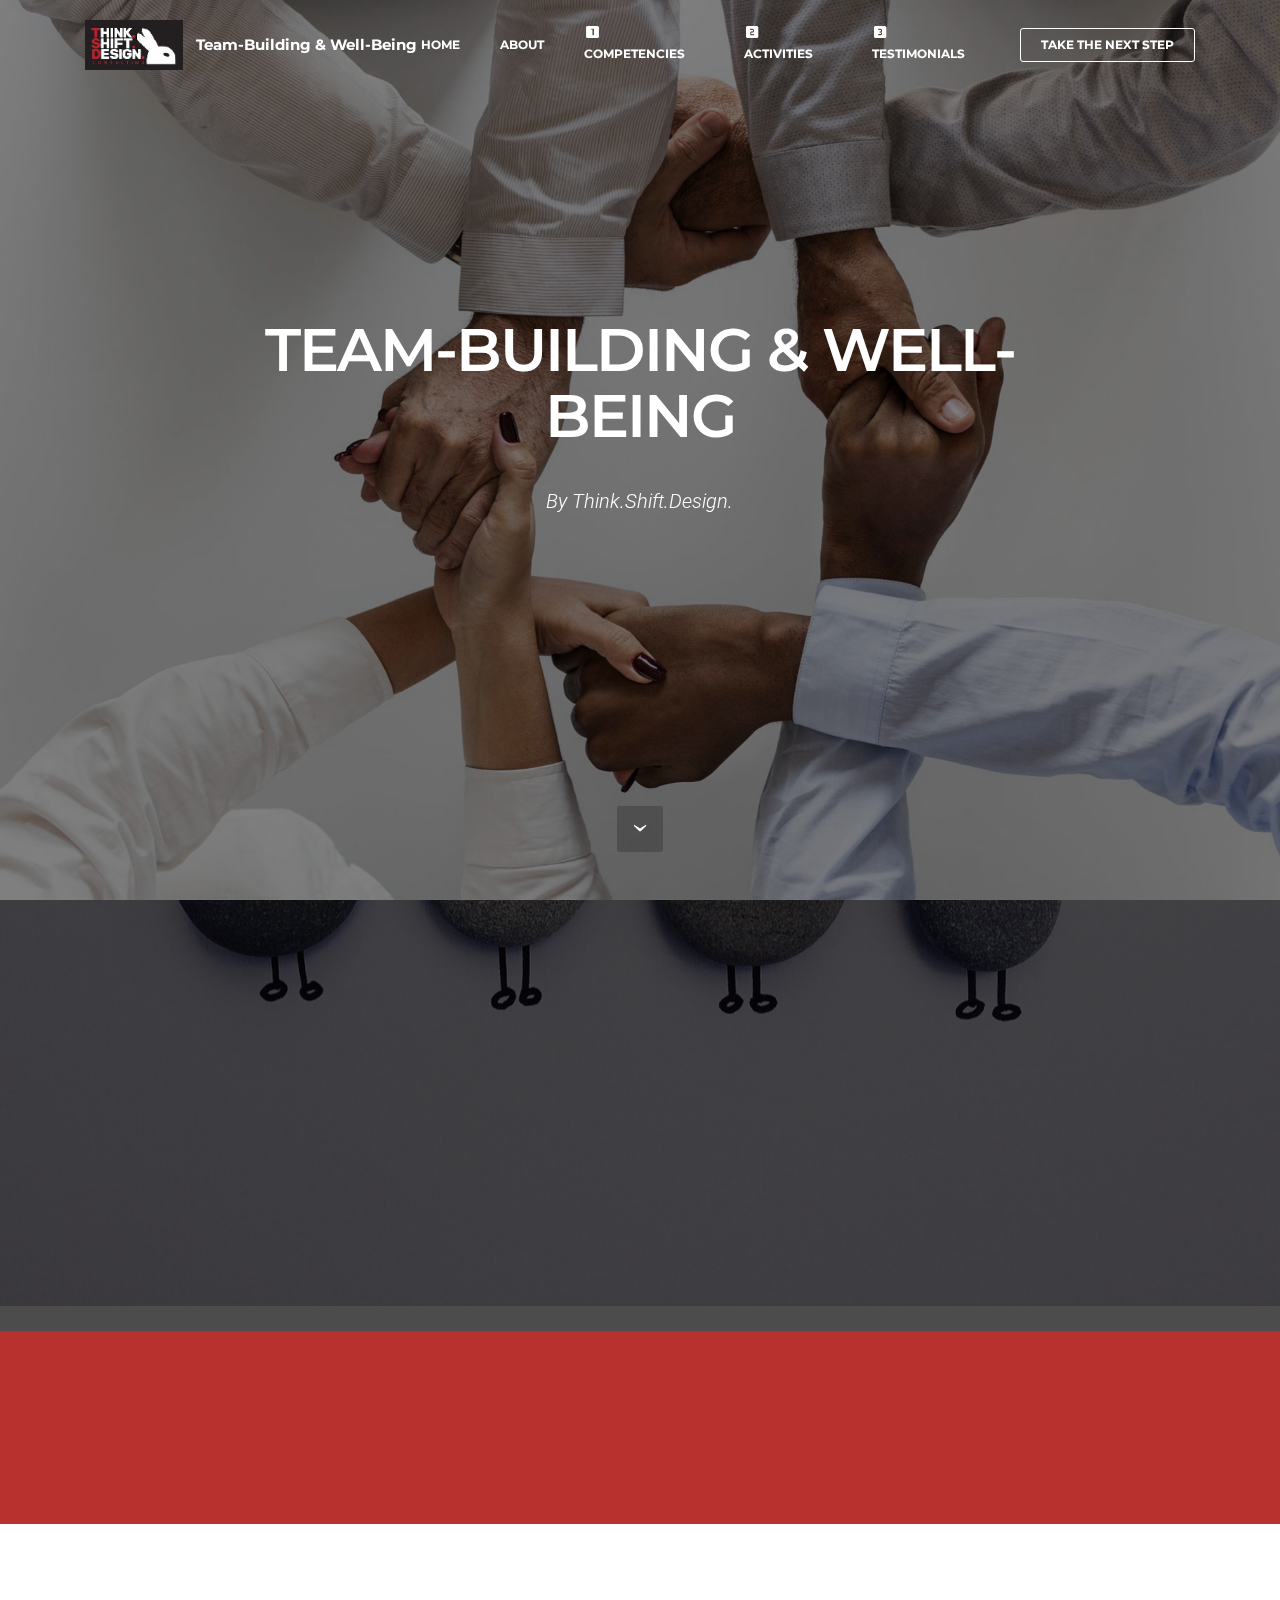
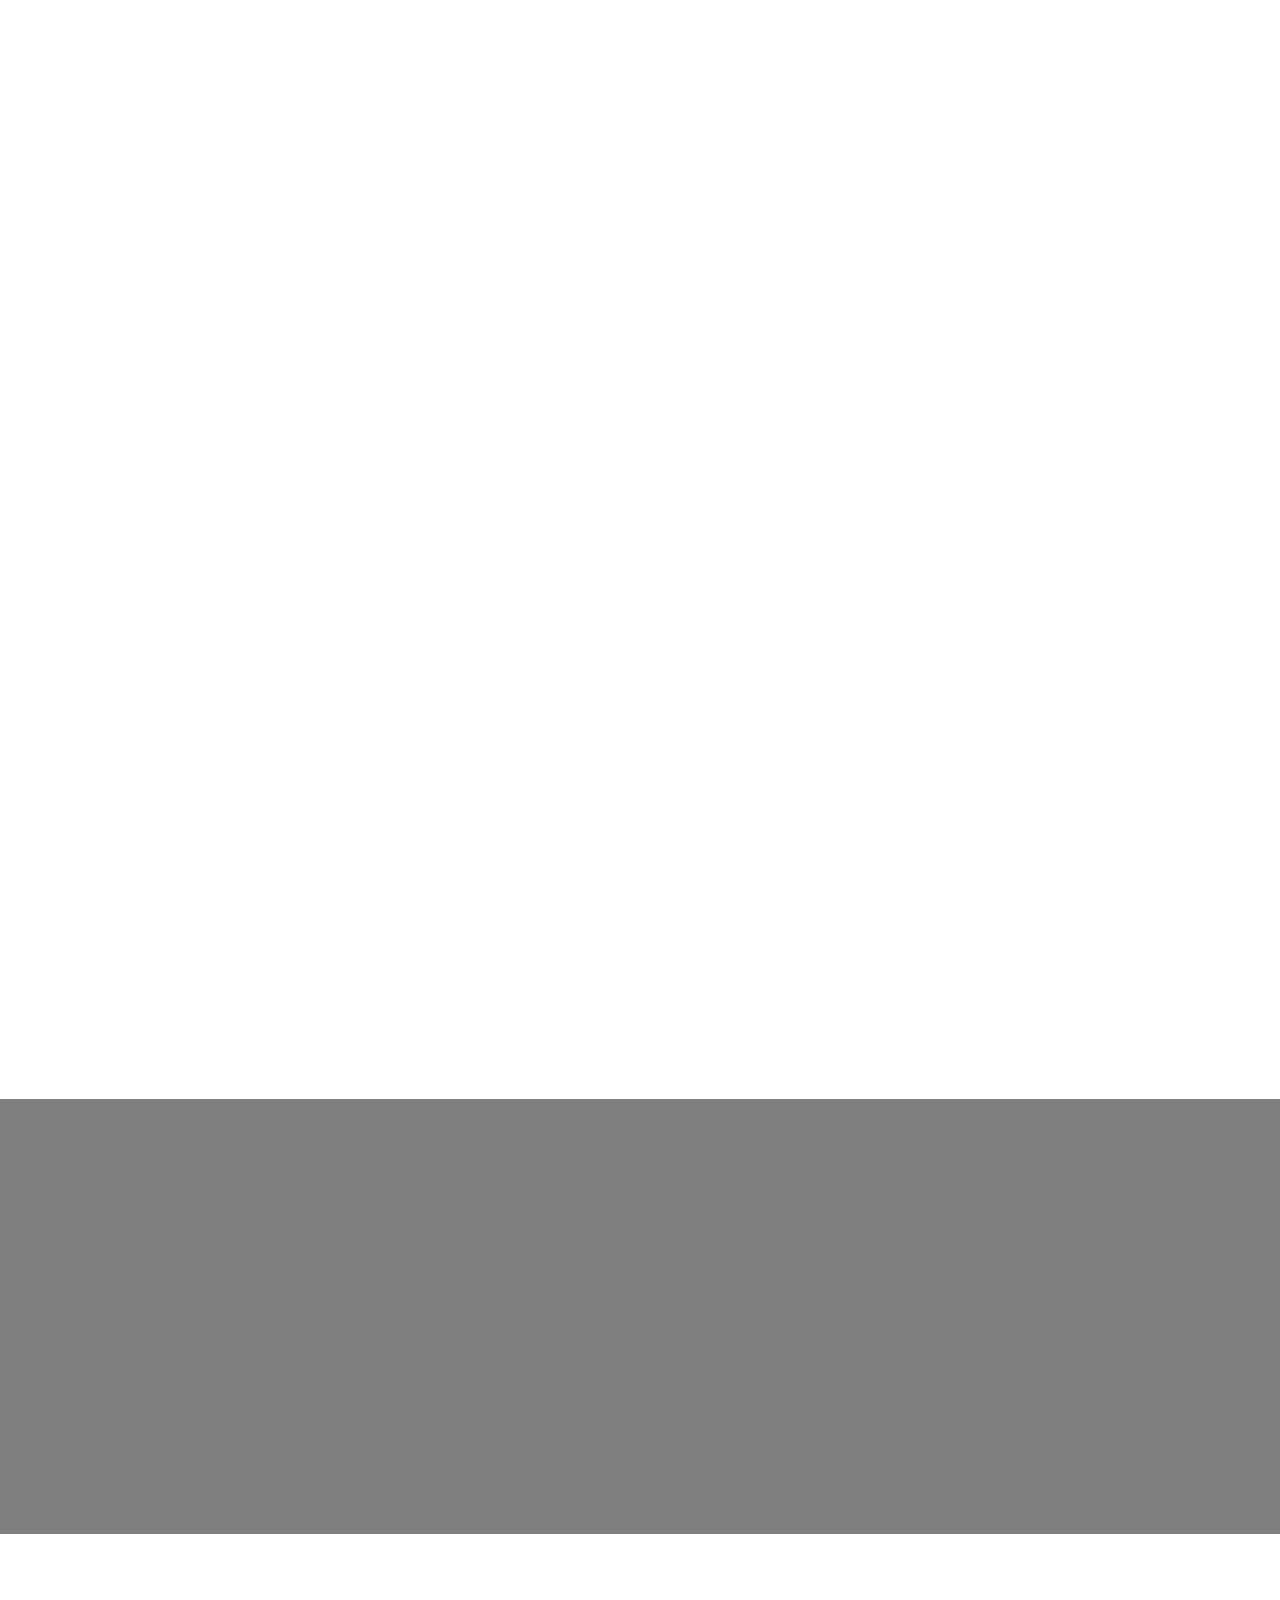
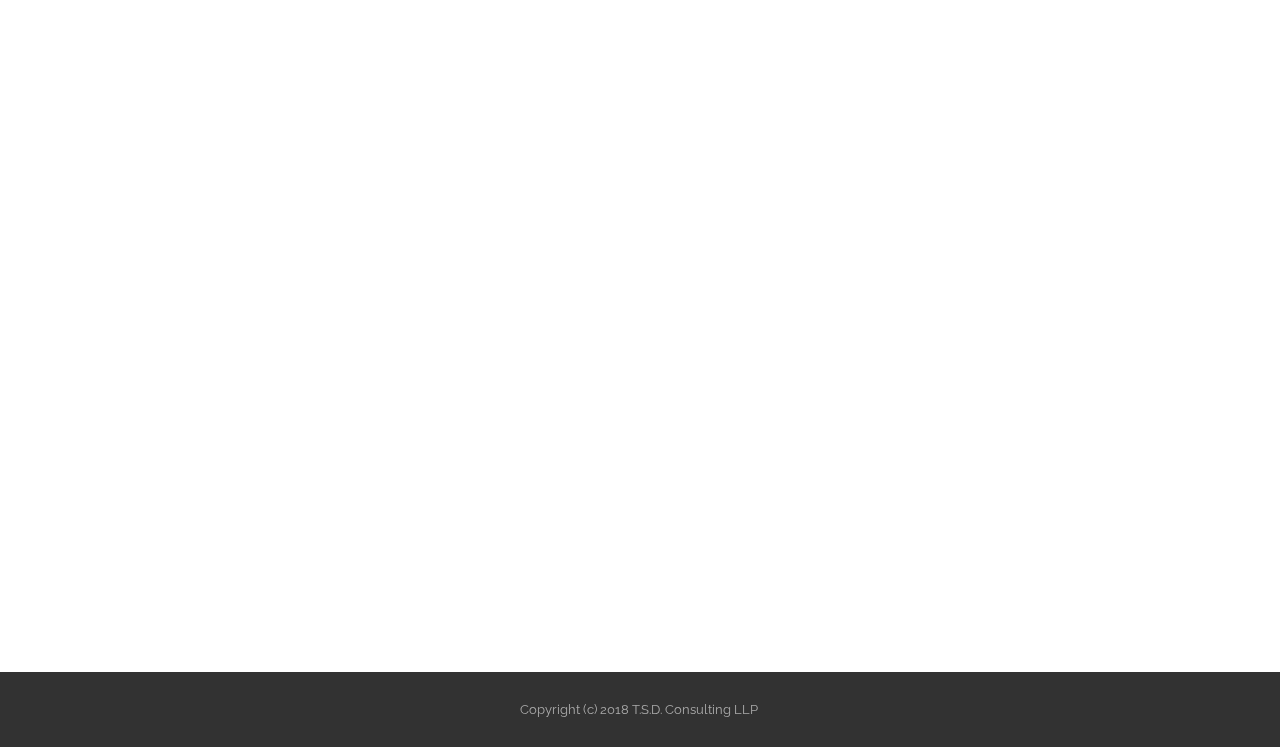
==== commit 58f58228: "2nd upload" ====
--- a/index.html
+++ b/index.html
@@ -8,7 +8,7 @@
   <meta name="viewport" content="width=device-width, initial-scale=1, minimum-scale=1">
   <link rel="shortcut icon" href="assets/images/tsd-logo-06-black-251x128.jpg" type="image/x-icon">
   <meta name="description" content="">
-  
+  <title>Home</title>
   <link rel="stylesheet" href="https://fonts.googleapis.com/css?family=Montserrat:400,700">
   <link rel="stylesheet" href="https://fonts.googleapis.com/css?family=Raleway:100,100i,200,200i,300,300i,400,400i,500,500i,600,600i,700,700i,800,800i,900,900i">
   <link rel="stylesheet" href="assets/bootstrap-material-design-font/css/material.css">
@@ -49,7 +49,7 @@
 
                     <div class="navbar-brand">
                         <a href="http://www.thinkshiftdesign.com" target="_blank" class="navbar-logo"><img src="assets/images/tsd-logo-06-black-251x128.jpg" alt="Mobirise"></a>
-                        <a class="navbar-caption" href="http://www.thinkshiftdesign.com" target="_blank">Team-Building &amp; Well-Being</a>
+                        <a class="navbar-caption" href="index.html#header1-1" target="_blank">Team-Building &amp; Well-Being</a>
                     </div>
 
                 </div>
@@ -59,7 +59,7 @@
                         <div class="hamburger-icon"></div>
                     </button>
 
-                    <ul class="nav-dropdown collapse pull-xs-right nav navbar-nav navbar-toggleable-sm" id="exCollapsingNavbar"><li class="nav-item"><a class="nav-link link" href="index.html#content8-0">HOME</a></li><li class="nav-item"><a class="nav-link link" href="index.html#msg-box3-6" aria-expanded="false">ABOUT</a></li><li class="nav-item dropdown"><a class="nav-link link" href="index.html#header3-2" aria-expanded="false"><span class="mdi-image-looks-one mbr-iconfont mbr-iconfont-btn"></span>COMPETENCIES</a></li><li class="nav-item"><a class="nav-link link" href="index.html#msg-box3-6" aria-expanded="false"><span class="mdi-image-looks-two mbr-iconfont mbr-iconfont-btn"></span>ACTIVITIES</a></li><li class="nav-item"><a class="nav-link link" href="page5.html" aria-expanded="false"><span class="mdi-image-looks-3 mbr-iconfont mbr-iconfont-btn"></span>TESTIMONIALS</a></li><li class="nav-item nav-btn"><a class="nav-link btn btn-white btn-white-outline" href="index.html#form1-7">TAKE THE NEXT STEP</a></li></ul>
+                    <ul class="nav-dropdown collapse pull-xs-right nav navbar-nav navbar-toggleable-sm" id="exCollapsingNavbar"><li class="nav-item"><a class="nav-link link" href="index.html">HOME</a></li><li class="nav-item"><a class="nav-link link" href="about.html" aria-expanded="false">ABOUT</a></li><li class="nav-item dropdown"><a class="nav-link link" href="competencies.html" aria-expanded="false"><span class="mdi-image-looks-one mbr-iconfont mbr-iconfont-btn"></span>COMPETENCIES</a></li><li class="nav-item"><a class="nav-link link" href="activities.html" aria-expanded="false"><span class="mdi-image-looks-two mbr-iconfont mbr-iconfont-btn"></span>ACTIVITIES</a></li><li class="nav-item"><a class="nav-link link" href="testimonials.html" aria-expanded="false"><span class="mdi-image-looks-3 mbr-iconfont mbr-iconfont-btn"></span>TESTIMONIALS</a></li><li class="nav-item nav-btn"><a class="nav-link btn btn-white btn-white-outline" href="index.html#form1-7">TAKE THE NEXT STEP</a></li></ul>
                     <button hidden="" class="navbar-toggler navbar-close" type="button" data-toggle="collapse" data-target="#exCollapsingNavbar">
                         <div class="close-icon"></div>
                     </button>
@@ -72,7 +72,7 @@
 
 </section>
 
-<section class="engine"><a href="https://mobiri.se/v">html templates</a></section><section class="mbr-section mbr-section-hero mbr-section-full mbr-section-with-arrow mbr-parallax-background mbr-after-navbar" id="header1-1" data-rv-view="4" style="background-image: url(assets/images/mbr-1920x1281.jpg);">
+<section class="engine"><a href="https://mobiri.se/s">free bootstrap themes</a></section><section class="mbr-section mbr-section-hero mbr-section-full mbr-section-with-arrow mbr-parallax-background" id="header1-1" data-rv-view="4" style="background-image: url(assets/images/mbr-1920x1281.jpg);">
 
     <div class="mbr-overlay" style="opacity: 0.5; background-color: rgb(0, 0, 0);"></div>
 
@@ -106,7 +106,7 @@
 
 </section>
 
-<section class="mbr-section mbr-section__container article" id="header3-2" data-rv-view="10" style="background-color: rgb(242, 130, 129); padding-top: 60px; padding-bottom: 80px;">
+<section class="mbr-section mbr-section__container article" id="header3-2" data-rv-view="10" style="background-color: rgb(184, 49, 47); padding-top: 60px; padding-bottom: 80px;">
     <div class="container">
         <div class="row">
             <div class="col-xs-12">
@@ -117,7 +117,7 @@
     </div>
 </section>
 
-<section class="mbr-section" id="msg-box5-l" data-rv-view="12" style="background-color: rgb(255, 255, 255); padding-top: 0px; padding-bottom: 40px;">
+<section class="mbr-section" id="msg-box5-l" data-rv-view="12" style="background-color: rgb(255, 255, 255); padding-top: 40px; padding-bottom: 40px;">
 
     
     <div class="container">
@@ -134,7 +134,7 @@
 
                   </div>
 
-                  <div><a class="btn btn-primary" href="page3.html">SEE COMPETENCIES HERE</a></div>
+                  <div><a class="btn btn-primary" href="competencies.html">SEE COMPETENCIES HERE</a></div>
               </div>
 
 
@@ -173,7 +173,7 @@
 
                   </div>
 
-                  <div><a class="btn btn-primary" href="page4.html">SEE SAMPLE ACTIVITIES HERE</a></div>
+                  <div><a class="btn btn-primary" href="activities.html">SEE SAMPLE ACTIVITIES HERE</a></div>
               </div>
 
 
@@ -202,7 +202,7 @@
 
                   </div>
 
-                  <div><a class="btn btn-primary" href="page5.html">READ OUR TESTIMONIALS</a></div>
+                  <div><a class="btn btn-primary" href="testimonials.html">READ OUR TESTIMONIALS</a></div>
               </div>
 
 
@@ -228,7 +228,7 @@
             <div class="col-md-8 col-md-offset-2 text-xs-center">
                 <h3 class="mbr-section-title display-2">Why THINK. SHIFT. DESIGN. <br>for your teams?</h3>
                 
-                <div><a class="btn btn-white" href="page6.html" target="_blank">TSD FOR YOU</a> <a class="btn btn-white" href="page6.html" target="_blank">MEET OUR TEAM</a> <a class="btn btn-white" href="http://www.thinkshiftdesign.com/" target="_blank"> VISIT OUR CORPORATE SITE</a></div>
+                <div><a class="btn btn-white" href="about.html#extFeatures8-1j" target="_blank">TSD FOR YOU</a> <a class="btn btn-white" href="about.html#extFeatures9-1i" target="_blank">MEET OUR TEAM</a> <a class="btn btn-white" href="http://corporate.thinkshiftdesign.com/" target="_blank"> VISIT OUR CORPORATE SITE</a></div>
             </div>
         </div>
     </div>
@@ -260,7 +260,7 @@
 
                     <form action="https://mobirise.com/" method="post" data-form-title="TAKE THE NEXT STEP">
 
-                        <input type="hidden" value="E4gHMKXyTBTjEdEMO/pxLQq737hvA9WwGeJQ/5QRjsgtYbkJ7cJeh1YnumF84D9lacucM6jyxl1ken0Qi95+FirIF0cXNRQh2DLxm87xH+l/KC6DyazeCnBOh6SUSCSk" data-form-email="true">
+                        <input type="hidden" value="P7WJ2cfNSdDhqsBN19mw1uVq137vuENp1MyfmbUk6UMOYqsQP4BZoUG/zZkdfqlX+rrW3kZEU3xd1cujQOUfZZFFSqSeTbxNJumBqz4ezBOUXO8+3IwVYKObOASnTMSs" data-form-email="true">
 
                         <div class="row row-sm-offset">
 
--- a/assets/mobirise/css/mbr-additional.css
+++ b/assets/mobirise/css/mbr-additional.css
@@ -686,11 +686,11 @@
   color: #ffffff;
 }
 #menu-0 .link {
-  font-size: 0.75rem;
+  font-size: 0.65rem;
 }
 #menu-0 .dropdown-item,
 #menu-0 .nav-dropdown-sm .link {
-  font-size: 0.812rem;
+  font-size: 0.704rem;
 }
 #menu-0 .link:hover,
 #menu-0 .dropdown-item:hover,
@@ -763,6 +763,9 @@
 #header3-2 .mbr-section-subtitle {
   text-align: center;
 }
+#header3-2 .mbr-section-title {
+  color: #ffffff;
+}
 #msg-box3-6 .mbr-section-title,
 #msg-box3-6 p {
   color: #000;
@@ -866,11 +869,11 @@
   color: #ffffff;
 }
 #menu-r .link {
-  font-size: 0.75rem;
+  font-size: 0.65rem;
 }
 #menu-r .dropdown-item,
 #menu-r .nav-dropdown-sm .link {
-  font-size: 0.812rem;
+  font-size: 0.704rem;
 }
 #menu-r .link:hover,
 #menu-r .dropdown-item:hover,
@@ -1024,11 +1027,11 @@
   color: #ffffff;
 }
 #menu-18 .link {
-  font-size: 0.75rem;
+  font-size: 0.65rem;
 }
 #menu-18 .dropdown-item,
 #menu-18 .nav-dropdown-sm .link {
-  font-size: 0.812rem;
+  font-size: 0.704rem;
 }
 #menu-18 .link:hover,
 #menu-18 .dropdown-item:hover,
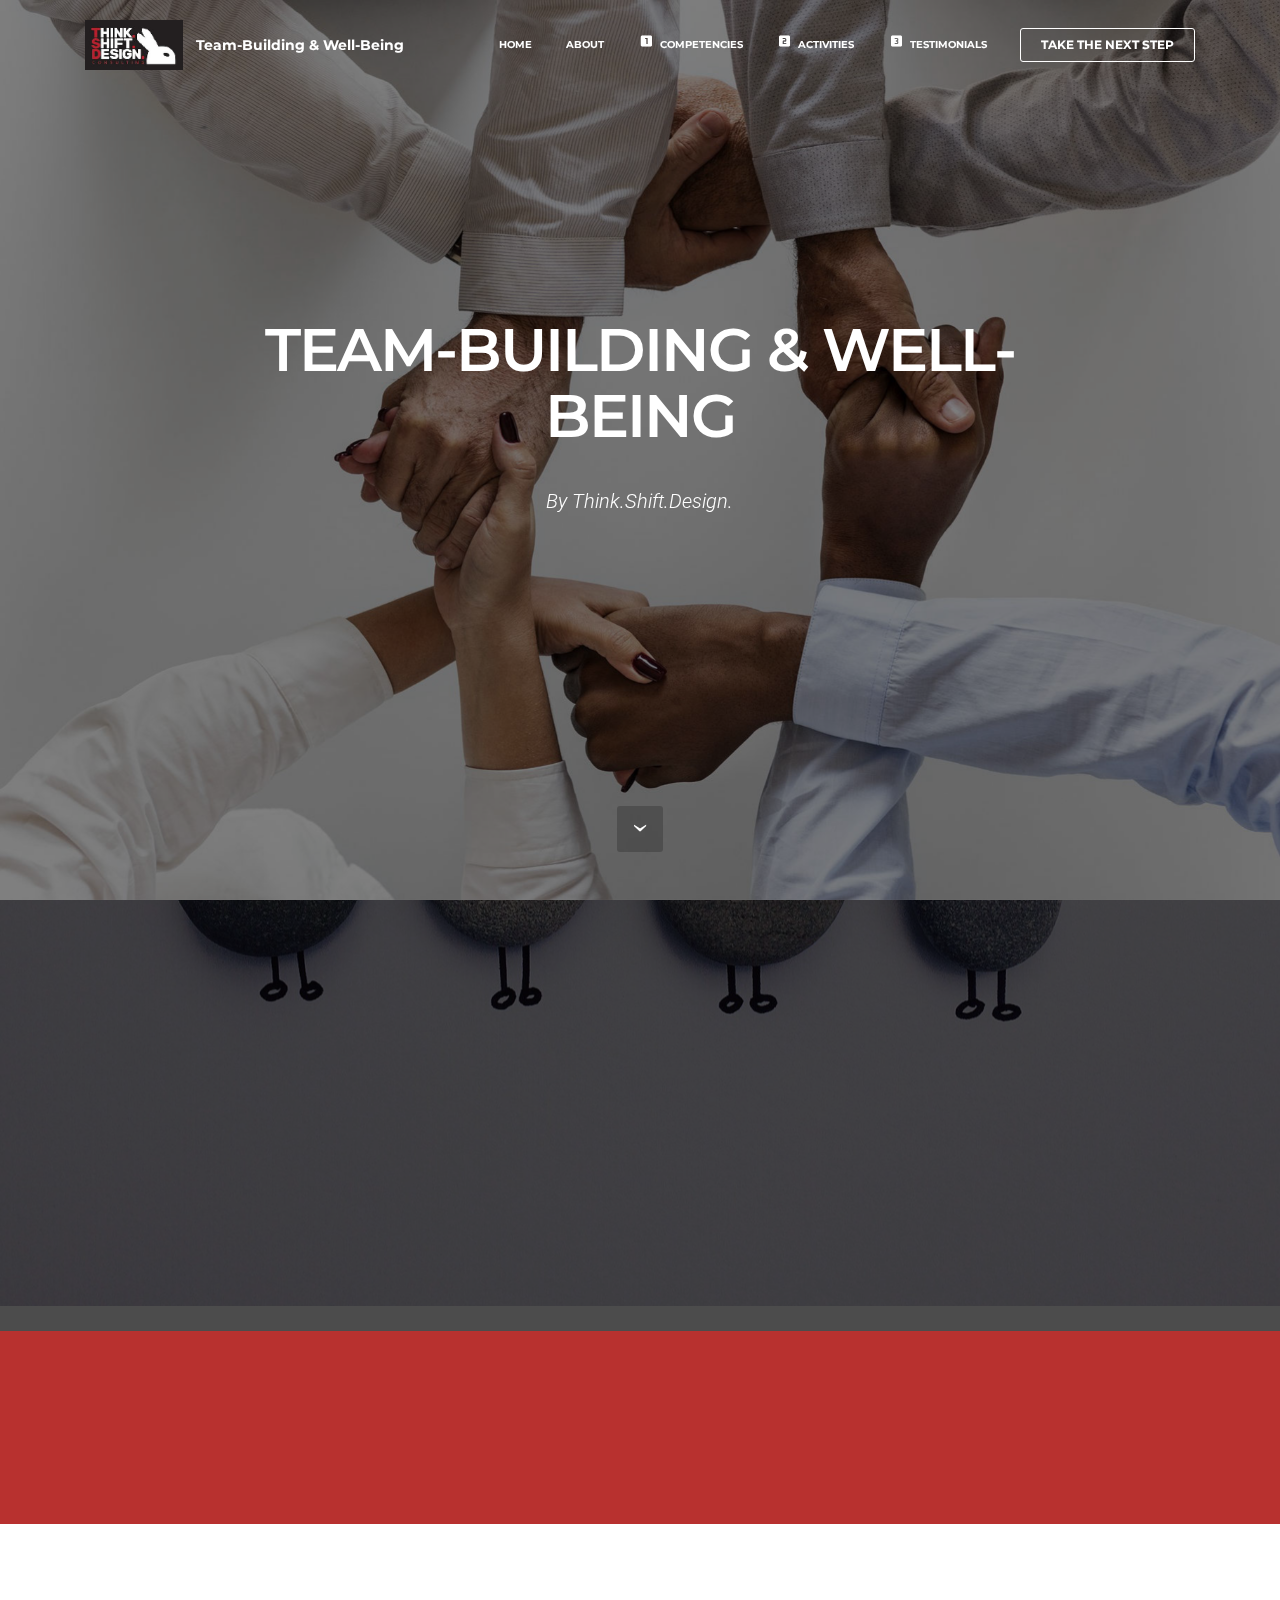
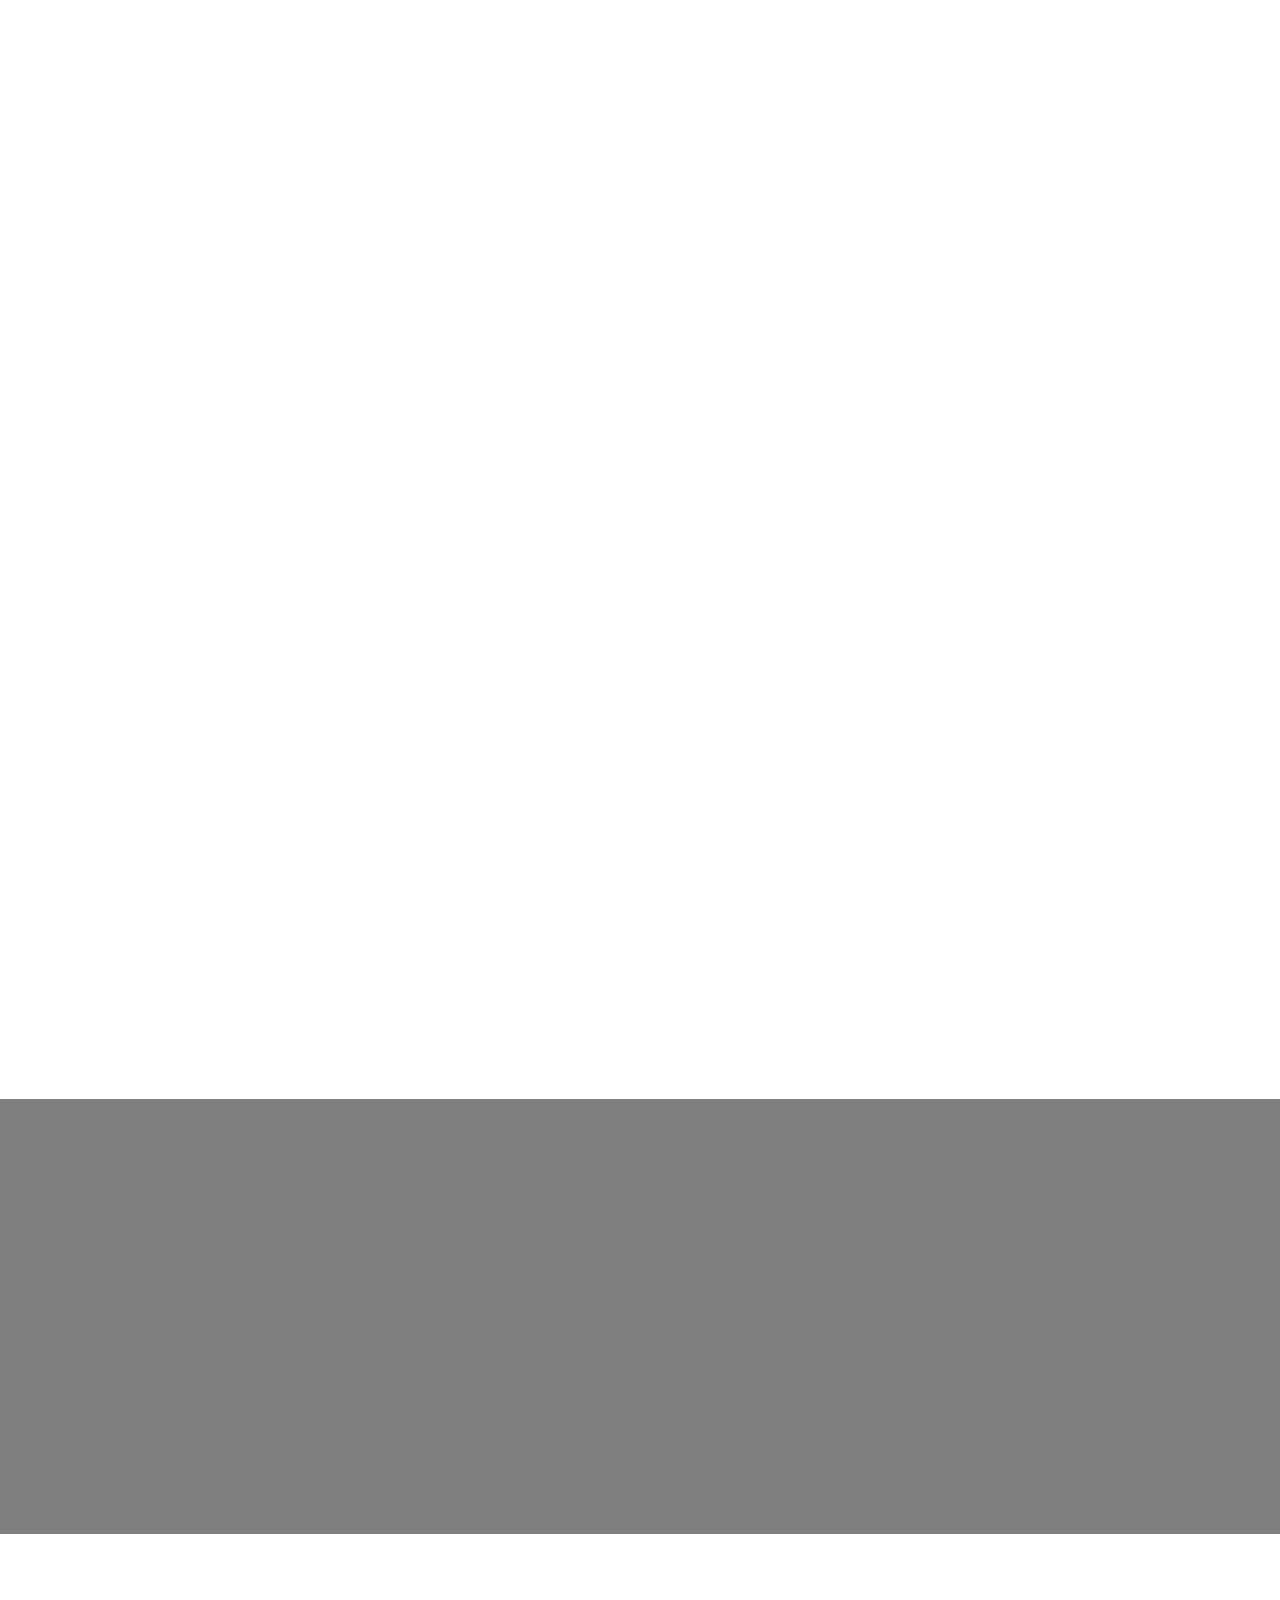
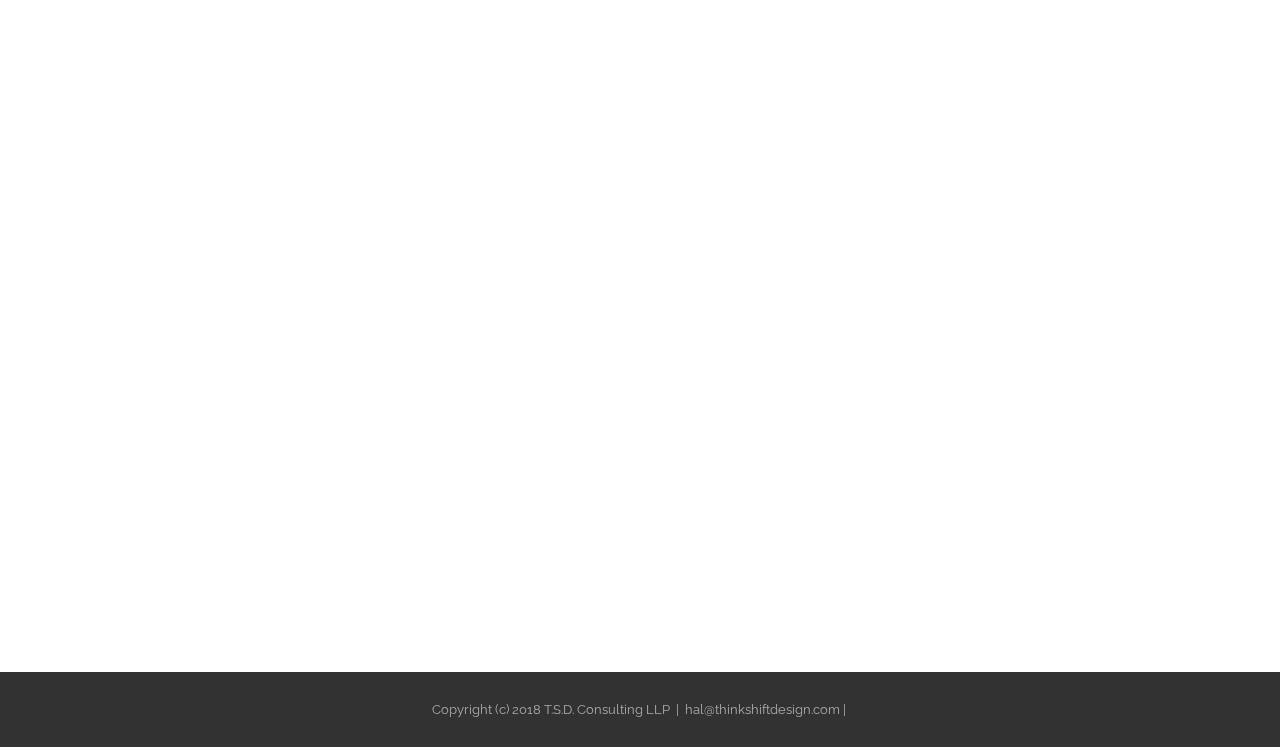
==== commit 28f8c7c5: "Final Uploading" ====
--- a/index.html
+++ b/index.html
@@ -49,7 +49,7 @@
 
                     <div class="navbar-brand">
                         <a href="http://www.thinkshiftdesign.com" target="_blank" class="navbar-logo"><img src="assets/images/tsd-logo-06-black-251x128.jpg" alt="Mobirise"></a>
-                        <a class="navbar-caption" href="index.html#header1-1" target="_blank">Team-Building &amp; Well-Being</a>
+                        <a class="navbar-caption" href="index.html#header1-1">Team-Building &amp; Well-Being</a>
                     </div>
 
                 </div>
@@ -72,7 +72,7 @@
 
 </section>
 
-<section class="engine"><a href="https://mobiri.se/s">free bootstrap themes</a></section><section class="mbr-section mbr-section-hero mbr-section-full mbr-section-with-arrow mbr-parallax-background" id="header1-1" data-rv-view="4" style="background-image: url(assets/images/mbr-1920x1281.jpg);">
+<section class="engine"><a href="https://mobiri.se/v">free html templates</a></section><section class="mbr-section mbr-section-hero mbr-section-full mbr-section-with-arrow mbr-parallax-background mbr-after-navbar" id="header1-1" data-rv-view="6" style="background-image: url(assets/images/mbr-1920x1281.jpg);">
 
     <div class="mbr-overlay" style="opacity: 0.5; background-color: rgb(0, 0, 0);"></div>
 
@@ -94,7 +94,7 @@
 
 </section>
 
-<section class="mbr-section mbr-parallax-background" id="content8-0" data-rv-view="7" style="background-image: url(assets/images/mbr-1920x1371.jpg); padding-top: 80px; padding-bottom: 40px;">
+<section class="mbr-section mbr-parallax-background" id="content8-0" data-rv-view="9" style="background-image: url(assets/images/mbr-1920x1371.jpg); padding-top: 80px; padding-bottom: 40px;">
 
     <div class="mbr-overlay" style="opacity: 0.7; background-color: rgb(0, 0, 0);">
     </div>
@@ -106,7 +106,7 @@
 
 </section>
 
-<section class="mbr-section mbr-section__container article" id="header3-2" data-rv-view="10" style="background-color: rgb(184, 49, 47); padding-top: 60px; padding-bottom: 80px;">
+<section class="mbr-section mbr-section__container article" id="header3-2" data-rv-view="2" style="background-color: rgb(184, 49, 47); padding-top: 60px; padding-bottom: 80px;">
     <div class="container">
         <div class="row">
             <div class="col-xs-12">
@@ -130,7 +130,7 @@
                   <h3 class="mbr-section-title display-2"><br>Step 1: Identify Team Competencies</h3>
                   <div class="lead">
 
-                    <p>In a team-oriented environment, every member contributes to the oeverall success of the organisation.</p>
+                    <p>In an team-oriented environment, every member contributes to the overall success of the organisation.</p>
 
                   </div>
 
@@ -158,14 +158,9 @@
         <div class="row">
             <div class="mbr-table-md-up">
 
-              <div class="mbr-table-cell mbr-right-padding-md-up mbr-valign-top col-md-7 image-size" style="width: 50%;">
-                  <div class="mbr-figure"><img src="assets/images/mbr-1-1400x933.jpg"></div>
-              </div>
-
-              
-
-
-              <div class="mbr-table-cell col-md-5 text-xs-center text-md-left content-size">
+              
+
+              <div class="mbr-table-cell col-md-5 text-xs-center text-md-right content-size">
                   <h3 class="mbr-section-title display-2"><br>Step 2: Design or Select Activities</h3>
                   <div class="lead">
 
@@ -178,6 +173,11 @@
 
 
               
+
+
+              <div class="mbr-table-cell mbr-left-padding-md-up mbr-valign-top col-md-7 image-size" style="width: 50%;">
+                  <div class="mbr-figure"><img src="assets/images/mbr-1-1400x933.jpg"></div>
+              </div>
 
             </div>
         </div>
@@ -260,7 +260,7 @@
 
                     <form action="https://mobirise.com/" method="post" data-form-title="TAKE THE NEXT STEP">
 
-                        <input type="hidden" value="P7WJ2cfNSdDhqsBN19mw1uVq137vuENp1MyfmbUk6UMOYqsQP4BZoUG/zZkdfqlX+rrW3kZEU3xd1cujQOUfZZFFSqSeTbxNJumBqz4ezBOUXO8+3IwVYKObOASnTMSs" data-form-email="true">
+                        <input type="hidden" value="guOrO66ERQ3eNbyFF7ISlg5Y0jC8jMeMkC9MaE2+WnQy1yZ/gxckXkNnEbbG4eC04fIdvG7ERMZRLscipp9EGlMQ7Km7JRKaI+YNRtOGfEsnIIdyiDUDKLYN6TrOoF2V" data-form-email="true">
 
                         <div class="row row-sm-offset">
 
@@ -301,10 +301,10 @@
     </div>
 </section>
 
-<footer class="mbr-small-footer mbr-section mbr-section-nopadding" id="footer1-2" data-rv-view="2" style="background-color: rgb(50, 50, 50); padding-top: 1.75rem; padding-bottom: 1.75rem;">
+<footer class="mbr-small-footer mbr-section mbr-section-nopadding" id="footer1-2" data-rv-view="4" style="background-color: rgb(50, 50, 50); padding-top: 1.75rem; padding-bottom: 1.75rem;">
     
     <div class="container text-xs-center">
-        <p>Copyright (c) 2018 T.S.D. Consulting LLP&nbsp;</p>
+        <p>Copyright (c) 2018 T.S.D. Consulting LLP &nbsp;| &nbsp;hal@thinkshiftdesign.com |&nbsp;</p>
     </div>
 </footer>
 
--- a/assets/mobirise/css/mbr-additional.css
+++ b/assets/mobirise/css/mbr-additional.css
@@ -676,7 +676,7 @@
 }
 #menu-0 .navbar-caption {
   color: #ffffff;
-  font-size: 15px;
+  font-size: 14px;
 }
 #menu-0 .navbar-toggler {
   color: #ffffff;
@@ -791,7 +791,7 @@
 }
 #menu-0 .navbar-caption {
   color: #ffffff;
-  font-size: 15px;
+  font-size: 14px;
 }
 #menu-0 .navbar-toggler {
   color: #ffffff;
@@ -801,11 +801,11 @@
   color: #ffffff;
 }
 #menu-0 .link {
-  font-size: 0.75rem;
+  font-size: 0.65rem;
 }
 #menu-0 .dropdown-item,
 #menu-0 .nav-dropdown-sm .link {
-  font-size: 0.812rem;
+  font-size: 0.704rem;
 }
 #menu-0 .link:hover,
 #menu-0 .dropdown-item:hover,
@@ -854,12 +854,20 @@
 #menu-0 .close-icon::after {
   background-color: #ffffff;
 }
+#header3-1u .mbr-section-title,
+#header3-1u .mbr-section-subtitle {
+  text-align: center;
+}
+#header3-1v .mbr-section-title,
+#header3-1v .mbr-section-subtitle {
+  text-align: center;
+}
 #menu-r .hide-buttons .nav-btn {
   display: none !important;
 }
 #menu-r .navbar-caption {
   color: #ffffff;
-  font-size: 15px;
+  font-size: 14px;
 }
 #menu-r .navbar-toggler {
   color: #ffffff;
@@ -931,7 +939,7 @@
 }
 #menu-r .navbar-caption {
   color: #ffffff;
-  font-size: 15px;
+  font-size: 14px;
 }
 #menu-r .navbar-toggler {
   color: #ffffff;
@@ -941,11 +949,11 @@
   color: #ffffff;
 }
 #menu-r .link {
-  font-size: 0.75rem;
+  font-size: 0.65rem;
 }
 #menu-r .dropdown-item,
 #menu-r .nav-dropdown-sm .link {
-  font-size: 0.812rem;
+  font-size: 0.704rem;
 }
 #menu-r .link:hover,
 #menu-r .dropdown-item:hover,
@@ -1017,7 +1025,7 @@
 }
 #menu-18 .navbar-caption {
   color: #ffffff;
-  font-size: 15px;
+  font-size: 14px;
 }
 #menu-18 .navbar-toggler {
   color: #ffffff;
@@ -1085,7 +1093,7 @@
 }
 #menu-18 .navbar-caption {
   color: #ffffff;
-  font-size: 15px;
+  font-size: 14px;
 }
 #menu-18 .navbar-toggler {
   color: #ffffff;
@@ -1095,11 +1103,11 @@
   color: #ffffff;
 }
 #menu-18 .link {
-  font-size: 0.75rem;
+  font-size: 0.65rem;
 }
 #menu-18 .dropdown-item,
 #menu-18 .nav-dropdown-sm .link {
-  font-size: 0.812rem;
+  font-size: 0.704rem;
 }
 #menu-18 .link:hover,
 #menu-18 .dropdown-item:hover,
